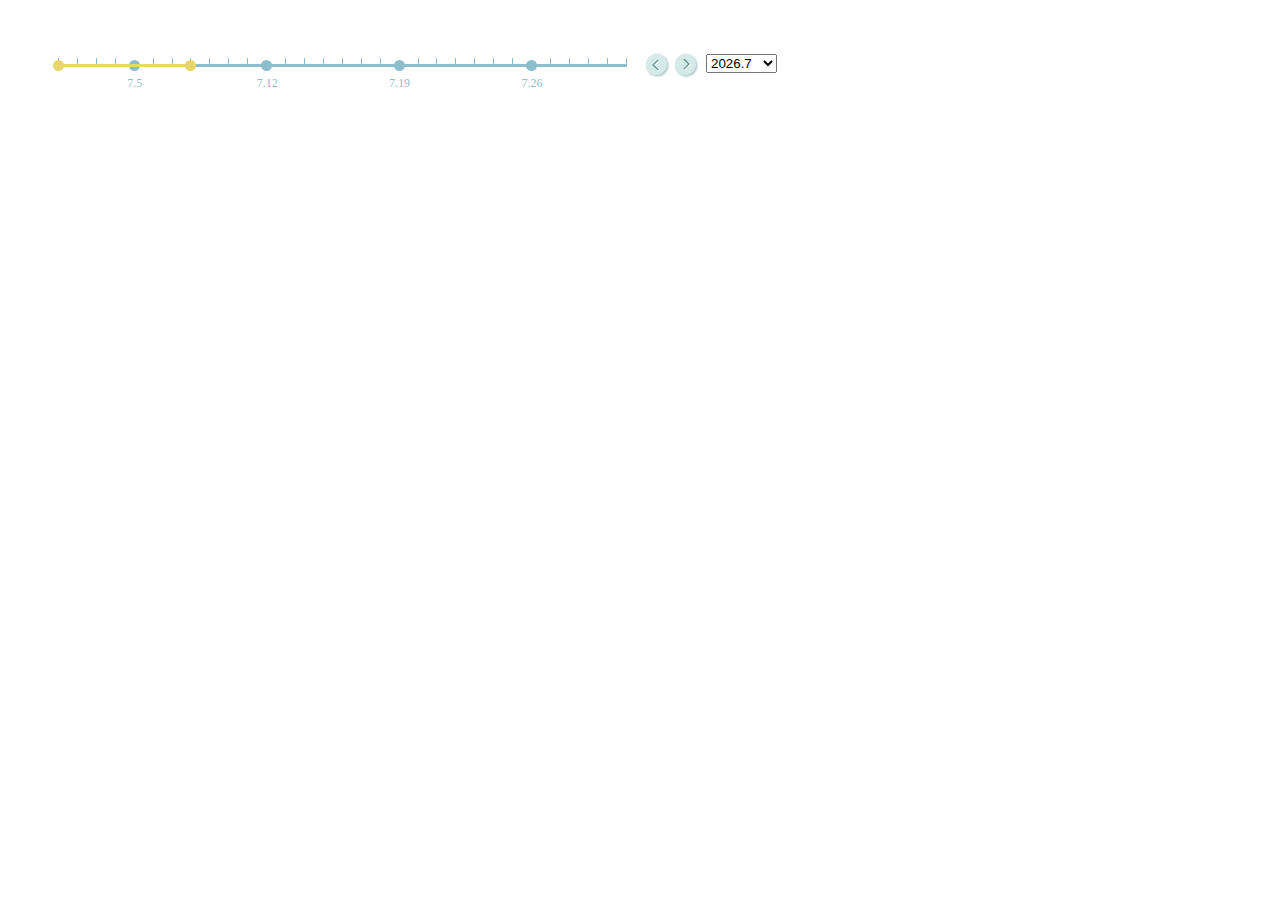
==== index.html @ 30de5118 "update" ====
<!DOCTYPE>
  <html>
  <head>
    <meta charset="utf-8"/>
    <title>Range</title>
    <link rel="stylesheet" href="style/style.css" type="text/css" />
    <style type="text/css">
      #slider{
        /*width:569px;*/
        width:748px;
        margin-top:50px;
        display: inline-block;
        float: left;
        position: relative;
        margin-left:50px;
      }
      .sundayCircleBox{
        display:inline-block;
        position:absolute;
        height:6px;
      }
      .sundayCircle{
        display:inline-block;
        width: 11px;
        height: 11px;
        border-radius: 6px;
        position: absolute;
        left: -6px;
        background-color: #8cbecd;
        top:2px;
      }
      .sundayTag{
        color: white;
        font-size: 12px;
        position: absolute;
        color:#8cbecd;
        bottom: -27px;
      }
      .lastSunday .sundayCircleBox{
        right:0;
      }
      .lastSunday .sundayCircle{
        left:-5px;
        right:-6px;
      }
      .rangeSlider-arrow{
        display: inline-block;
        position: relative;
        margin-left:15px;
        float: left;
        padding-top: 40px;
        width:58px;
        left: 569px;
        top: -10px;
        padding: 0;
      }
      .arrow{
        background: url(image/leftRightButton.png) no-repeat;
        width: 25px;
        height: 25px;
        display: inline-block;
        margin:5px 2px 0 2px;
        top:-15px;
        cursor: pointer;
      }
      .rightArrow{
  
        left:-20px;
        background-position: -25px -24px;
      }
      .leftArrow{
      
        right: -40px;
        background-position: -25px 0px;
      }
      .wrap{
        display: inline-block;
      }
      #selectionWrap{
        position: relative;
        height:66px;
        padding-left:7px;
        left: 568px;
        padding-top: 0;
        top: -4px;
      }
      #selectionWrap select{
        /*position: absolute;*/
        right:-60px;
      }
      .barWrap{
        position:absolute;
        height:9px;
        top:0;
        left:0;
      }
      .bar{
        height:3px;
        position: absolute;
        /*background-color: #e8d66a;*/
        bottom: -6px;
        cursor: pointer;
        z-index: 98;
        padding: 6px 0;
      }
      .bar-inner{
        background-color: #e8d66a;
        height:3px;
      }
      .handle{
        height:11px;
        width:11px;
        /*border-radius: 6px;*/
        position: absolute;
        /*background-color: #e8d66a;*/
        bottom: -4px;
        cursor: pointer;
        z-index: 99;
      }
      .handle-inner{
        height:11px;
        width:11px;
        border-radius: 6px;
        background-color: #e8d66a;
      }
      .handle-label{
        background-color: #8cbecd;
        width:44px;
        height:21px;
        position: absolute;
        top:-40px;
        left: -16px;
        border-radius: 2px;
      }
      .label-triangle{
        border: 7px solid transparent;
        border-bottom: 0px;
        border-top: 6px solid #8cbecd;
        position: absolute;
        bottom: -6px;
        left: 15px;
      }
      .label-value{
        height:9px;
        width:34px;
        padding: 4px 5px;
        color: #fff;
        text-align:center;
        font-size:12px;
      }
      .handle-label{
        display: none;
      }
      .arrowIsHovering{
        width: 17px;
        height: 17px;
        background:url(image/red-pot.png);
        position: absolute;
        left:-3px;
        top:-3px;
      }
      .block{
        float: left;
      }
      #scaleWarp{
        position: absolute;
      }
      #rangeWrap{
        position: absolute;
        display: block;
        width: 100%;
        height:6px;
        top: 6px;
        left:0;
      }
    </style>
  </head>
  <body>
    <div id="slider"></div>
    <script src="js/jquery.min.js"></script>
    <script>
      (function( $ , undefined ){

        var timeline = function(param) {

          var parent = param.parent || $('body'),
              // dateArr = [],
              _dateArr = [],
              barBeginLength = param.barBeginLength || 6,
              leftDateIndex = 0,
              rightDateIndex = barBeginLength,
              selectionChange = param.selectionChange || function(){},
              barChange = param.barChange || function(){},
              selectionStartDate = param.selectionStartDate || new Date(),
              selectionEndDate = param.selectionEndDate || new Date(),
              today = new Date();


          var createButton = function(parent){
            var parent = parent ? parent : $('body');
            parent.append('<div id="rangeSlider-arrow" class="rangeSlider-arrow"></div>');
            var arrowBox = $("#rangeSlider-arrow"),
                leftArrowStr = '<div class="arrow leftArrow"></div>',
                rightArrowStr = '<div class="arrow rightArrow"></div>';
            arrowBox.append(rightArrowStr + leftArrowStr);  
          }

          var createSelection = function(parent,optionData){

            var parent = parent ? parent : $('body');

            parent.append('<div id="selectionWrap" class="wrap"></div>');
            $('#selectionWrap').append('<select id="dateSelection"></select>');

            var dateSelection = $('#dateSelection');

            if( optionData && optionData.length){
              // console.log(optionData);
              var arrLength = optionData.length;
              for(var index = 0 ; index < arrLength ; index++){
                dateSelection.append('<option value="'+ optionData[index].value +'">'+ optionData[index].text + '</option>');
              }
            }
          }
          
          var renderBaseLine = function( parentNode , height , bgColor){

            parentNode.append('<div id="rangeWrap" style=" display:inline-block;width:'+ (parentNode.width() - 179) +'px;"></div>');
            $('#rangeWrap').append('<div class="baseLine" style="height:'+ height +'px; background-color:'+ bgColor +';"></div>');
            return;
          }
         
          var renderRuler = function( start , end , parentNode , model){

            var parentLength = parentNode.width() - 179,
                sundayArr = getSundays(start,end),
                // startDate = start,
                // endDate = end,
                dateArr = [],
                dateNum = '';

            if( !model || model != 'year'){
              dateNum = (end.valueOf() - start.valueOf()) / (24 * 60 * 60 * 1000);
            } else {
              dateNum = 24;
            }

            var eachBlockWidth = ( parentLength - dateNum - 1)/ dateNum,
                enabledBlockStr = '<div class="block" style="width:'+ eachBlockWidth +'px;border-left:1px solid #8cbecd; height:6px; display:inline-block; position:relative;"></div>',
                // disabledBlockStr = '<div class="block" style="width:'+ eachBlockWidth +'px;margin-left:1px;height:6px; display:inline-block; position:relative;"></div>',
                sundayPot = '<div class="block sundayNode" style="width:'+ 
                  eachBlockWidth +'px;height:6px; display:inline-block; position:relative; margin-left:1px;">'+
                  '<div class="sundayCircleBox">'+
                  '<div class="sundayCircle"></div>'+
                  '<div class="sundayTag"></div>'+
                  '</div></div>',
                noSundayLastBlock = '<div class="block lastBlock" style="width:'+ eachBlockWidth +'px;border-left:1px solid #8cbecd;border-right:1px solid #8cbecd; height:6px; display:inline-block; position:relative;"></div>',
                rightSundayLastBlock = '<div class="block sundayNode lastBlock lastSunday" style="width:'+ 
                  eachBlockWidth +'px;height:6px; display:inline-block; position:relative; border-left: 1px solid #8cbecd;">'+
                  '<div class="sundayCircleBox">'+
                  '<div class="sundayCircle"></div>'+
                  '<div class="sundayTag"></div>'+
                  '</div></div>',
                leftSundayLastBlock = '<div class="block sundayNode lastBlock" style="width:'+ 
                  eachBlockWidth +'px;height:6px; display:inline-block; position:relative; margin-left:1px; border-right:1px solid #8cbecd;">'+
                  '<div class="sundayCircleBox">'+
                  '<div class="sundayCircle"></div>'+
                  '<div class="sundayTag"></div>'+
                  '</div></div>',
                rightSundayLastBlockNoLeftBorder = '<div class="block sundayNode lastBlock lastSunday" style="width:'+ 
                  eachBlockWidth +'px;height:6px; display:inline-block; position:relative;">'+
                  '<div class="sundayCircleBox">'+
                  '<div class="sundayCircle"></div>'+
                  '<div class="sundayTag"></div>'+
                  '</div></div>',
                blockStr = '';

            if( $("#scaleWarp").length != 0){
              $("#scaleWarp").empty();
            }

            if( !$("#scaleWarp").length ){
              parentNode.append('<div id="scaleWarp"></div>');
            }

            if( !model || model != 'year'){

                for( var i = start.valueOf(), sunDayIndex = 0, index = 0; i < end.valueOf() - 24 * 60 * 60 * 1000; i += 24 * 60 * 60 * 1000, index++){
        
                  if(  sunDayIndex < sundayArr.length && i == sundayArr[sunDayIndex].valueOf()){
                    blockStr += sundayPot;
                    sunDayIndex++;
                  } else {
                    blockStr += enabledBlockStr;
                  }
                  dateArr.push(
                    {
                      location:{
                        x: eachBlockWidth * index + index + 1
                      },
                      date: i,
                      width: eachBlockWidth
                    }
                  );
                }

                //处理最后一个区间的数据
                dateArr.push(
                  {
                    location:{
                      x: eachBlockWidth * dateArr.length + dateArr.length + 1
                    },
                    date: dateArr[dateArr.length - 1].date + 24 * 60 * 60 * 1000,
                    width: eachBlockWidth
                  }
                );
                dateArr.push(
                  {
                    location:{
                      x: eachBlockWidth * dateArr.length + dateArr.length + 1
                    },
                    date: dateArr[dateArr.length - 1].date + 24 * 60 * 60 * 1000,
                    width: eachBlockWidth
                  }
                );

                // $("#scaleWarp").append("<div class="">")
                $("#scaleWarp").append(blockStr);
                //最后一个日期特别处理
                if(isSunday(end)){
                  $("#scaleWarp").append(rightSundayLastBlock);
                } else if(isSunday(new Date(end.valueOf() - 24 * 60 * 60 * 1000))){
                  $("#scaleWarp").append(leftSundayLastBlock);
                }
                else{
                  $("#scaleWarp").append(noSundayLastBlock);
                }

                //处理每个圆点下面的日期
                var sundayTagArr = $(".sundayTag"),
                    sundayTagNum = sundayTagArr.length;
                    //console.log(sundayTagArr[0].text());
            
                if(sundayTagArr.length !== 0){
                  for(var index = 0 ; index < sundayTagNum ; index++){
                    var tempObj = $(sundayTagArr[index]);
                    tempObj.html(sundayArr[index].getMonth() + 1 + '.' + sundayArr[index].getDate());
                    tempObj.css('left' , -tempObj.width() / 2);
                  }
                }

            } else {

              for( var index = 0 , i = 0; index < 12 ; index++,i += 2){
                if( index != 11){
                  blockStr += sundayPot + enabledBlockStr;
                } else {
                  blockStr += sundayPot + rightSundayLastBlock;
                }

                dateArr.push(
                  {
                    location:{
                      x: eachBlockWidth * i + i + 1
                    },
                    date: (new Date(start.getFullYear(),start.getMonth() + index , 1)).valueOf(),
                    width: eachBlockWidth
                  }
                );
                dateArr.push(
                  {
                    location:{
                      x: eachBlockWidth * (i + 1) + i + 1
                    },
                    date: (new Date(start.getFullYear(),start.getMonth() + index , new Date(start.getFullYear(),start.getMonth() + 1 , 0).getDate() / 2)).valueOf(),
                    width: eachBlockWidth
                  }
                );
              }

              //处理最后一个日期
              dateArr.push(
                {
                  location:{
                    x: eachBlockWidth * 24 + 24
                  },
                  date: (new Date(start.getFullYear(),11 , new Date(start.getFullYear() + 1, 1 ,0).getDate())).valueOf(),
                  width: eachBlockWidth
                }
              );

              $("#scaleWarp").append(blockStr);
              //处理每个圆点下面的日期
              var sundayTagArr = $(".sundayTag"),
                  sundayTagNum = sundayTagArr.length;

              // console.log(sundayTagArr);
              for(var index = 0 , i  = 0 ; index < dateArr.length ; index +=2, i++){
                var tempObj = $(sundayTagArr[i]);
                tempObj.html((new Date(dateArr[index].date)).getMonth() + 1 + '.' + (new Date(dateArr[index].date)).getDate());
                tempObj.css('left' , -tempObj.width() / 2);
              }
              
            }
            return dateArr;
          }

          var renderBar = function(start , end , parent){

              var barWrapStr = '<div class="wrap barWrap"></div>',
                  leftHandleStr = '<div class="handle leftHandle" id="leftHandle">' +
                                      '<div class="handle-label leftHandle-label">' +
                                          '<div class="label-value leftHandle-label-value"></div>' +
                                          '<div class="label-inner leftHandle-label-inner"></div>' +
                                          '<div class="label-triangle leftHandle-label-triangle"></div>' +
                                      '</div>' +
                                      '<div class="handle-inner leftHandle-inner">' +
                                      '</div>' +
                                  '</div>',
                  rightHandleStr = '<div class="handle rightHandle" id="rightHandle">' +
                                      '<div class="handle-label rightHandle-label">' +
                                          '<div class="label-value rightHandle-label-value"></div>' +
                                          '<div class="label-inner rightHandle-label-inner"></div>' +
                                          '<div class="label-triangle rightHandle-label-triangle"></div>' +
                                      '</div>' +
                                      '<div class="handle-inner rightHandle-inner">' +
                                      '</div>' +
                                    '</div>',
                  barStr = '<div class="bar" id="bar"><div class="bar-inner"></div></div>',
                  parent = parent ? parent : $('body'),
                  barWrap = $(barWrapStr);

              if($(".barWrap").length === 0){
                barWrap.append(leftHandleStr + barStr + rightHandleStr);
                parent.append(barWrap);
              }
              var leftHandle = $(".barWrap #leftHandle"),
                  rightHandle = $(".barWrap #rightHandle"),
                  bar = $(".barWrap #bar");

              leftHandle.css('left',start - 6 + 'px');
              rightHandle.css('left',end - 6 + 'px');
              bar.css({ left:start + 'px',width: (end - start) + 'px'});
              barChange(_dateArr[leftDateIndex].date,_dateArr[rightDateIndex].date);
          } 

          var isSunday = function( date ){
            return !(date.getDay());
          }

          var getSundays = function( begin , end ){
            // var firstDay = (new Date( year , month - 1 )).getDay(),
            var beginDay = begin.getDay(),
                beginDate =begin.getDate(),
                beginMilliSecond = begin.valueOf(),
                endMilliSecond = end.valueOf(),
                oneDayMilliSecond = 24 * 60 * 60 * 1000;
                // endDay = begin.getDay(),
                sundayArr = new Array();
                // monthDays = (new Date( year , month - 1 , 0)).getDate();
            for(var i = beginMilliSecond + (( beginDay != 0 ? (6 - beginDay + 1) : 0) * oneDayMilliSecond); i <= endMilliSecond ; i += 7 * oneDayMilliSecond){
              sundayArr.push(new Date(i));
            }
            return sundayArr;
          }

          var getMaxDay = function ( date ){
            var thisDate = date ? date : new Date();
            return new Date( thisDate.getFullYear(),thisDate.getMonth(),0 );
          }


          var bindEvent = function(dateArr){

           var  isMouseDown = false,
                mainHandle = null,
                handleId = null,
                mouseLastLocation = 0,
                bardiff = 0,
                // _dateArr = dateArr,
                dateArrLength = _dateArr.length,
                // anotherHandle = handleId == 'rightHandle' ? $('#leftHandle') : $('#rightHandle'),
                bar = $("#bar"),
                leftHandle = $("#leftHandle"),
                rightHandle = $("#rightHandle"),
                // leftDateIndex = 0,
                // rightDateIndex = barBeginLength,
                leftRightDistance = 0,
                rightLabelValue =$(".rightHandle-label-value"),
                leftLabelValue =$(".leftHandle-label-value"),
                rightLabel = $(".rightHandle-label"),
                leftLabel = $(".leftHandle-label"),
                leftTimeOut = '',
                rightTimeOut = '';

            $('html').bind({
              mousemove: function(event){

                if(isMouseDown){
                  
                  if( handleId == 'leftHandle'){
                    if( Math.abs(event.clientX - (parent.offset().left + _dateArr[leftDateIndex].location.x)) < _dateArr[leftDateIndex].width / 2){
                      return;
                    }
                    if( event.clientX < parent.offset().left + _dateArr[leftDateIndex].location.x && _dateArr[leftDateIndex].location.x > 0){
                      if(_dateArr[leftDateIndex].date - selectionStartDate < 24 * 3600000 || leftDateIndex == 0){
                        return;
                      }
                      leftDateIndex--;
                      renderBar( _dateArr[leftDateIndex].location.x , _dateArr[rightDateIndex].location.x );
                      

                    } else if(_dateArr[leftDateIndex + 1].location.x < _dateArr[rightDateIndex].location.x){
                      leftDateIndex++;
                      renderBar( _dateArr[leftDateIndex].location.x , _dateArr[rightDateIndex].location.x );
                      
                    }

                    leftLabelValue.html(dateFormat(new Date(_dateArr[leftDateIndex].date)));
                    leftLabel.fadeIn('fast');
                    clearTimeout(leftTimeOut);
                    leftTimeOut = setTimeout(function(){

                      leftLabel.fadeOut('normal');
                    },1000);
                    //注释了流畅滑动
                    // bar.css({
                    //   left: event.clientX + 'px',
                    //   width: bar.width() + bar.offset().left - event.clientX - 8 + "px"
                    // });
                    // leftHandle.css('left',event.clientX - 6 + 'px');

                  } else if( handleId == 'rightHandle'){

                    if( Math.abs(event.clientX - (parent.offset().left + _dateArr[rightDateIndex].location.x)) < _dateArr[rightDateIndex].width / 2){
                      return;
                    }
                    if( event.clientX < (parent.offset().left + _dateArr[rightDateIndex].location.x) && _dateArr[rightDateIndex - 1].location.x > _dateArr[leftDateIndex].location.x){
                      rightDateIndex--;
                      renderBar( _dateArr[leftDateIndex].location.x , _dateArr[rightDateIndex].location.x );
                      
                    } else if( _dateArr[rightDateIndex].location.x < _dateArr[dateArrLength - 1].location.x && event.clientX > (parent.offset().left + _dateArr[rightDateIndex].location.x)){
                      if(selectionEndDate.valueOf() - _dateArr[rightDateIndex].date < 24 * 3600000){
                        return;
                      }
                      rightDateIndex++;
                      renderBar( _dateArr[leftDateIndex].location.x , _dateArr[rightDateIndex].location.x );
                      
                    }

                    rightLabelValue.html(dateFormat(new Date(_dateArr[rightDateIndex].date)));
                    rightLabel.fadeIn('fast');
                    clearTimeout(rightTimeOut);
                    rightTimeOut = setTimeout(function(){

                      rightLabel.fadeOut('normal');
                    },1000);
                    //注释了流畅滑动
                    // bar.css('width',bar.width() + event.clientX - rightHandle.offset().left + "px");
                    // rightHandle.css('left',event.clientX - 8 + 'px');

                  } else if( handleId == 'bar'){

                    if( Math.abs(event.clientX - (parent.offset().left + bar.offset().left + bardiff) + 6) < (_dateArr[leftDateIndex].width / 2) ){
                      return;
                    }
                    if(event.clientX < (parent.offset().left + bar.offset().left + bardiff) &&  _dateArr[leftDateIndex].location.x > 0){

                      if(leftDateIndex - 1  != -1){
                        rightDateIndex--;
                        leftDateIndex--;
                        renderBar( _dateArr[leftDateIndex].location.x , _dateArr[rightDateIndex].location.x );
                        
                      }

                    } else if(_dateArr[rightDateIndex].location.x < _dateArr[dateArrLength - 1].location.x){
                      if(selectionEndDate.valueOf() - _dateArr[rightDateIndex].date < 24 * 3600000){
                        return;
                      }
                      rightDateIndex++;
                      leftDateIndex++;
                      renderBar( _dateArr[leftDateIndex].location.x , _dateArr[rightDateIndex].location.x );
                      
                    }

                    leftLabelValue.html(dateFormat(new Date(_dateArr[leftDateIndex].date)));
                    rightLabelValue.html(dateFormat(new Date(_dateArr[rightDateIndex].date)));
                    rightLabel.fadeIn('fast');
                    leftLabel.fadeIn('fast');
                    clearTimeout(leftTimeOut);
                    clearTimeout(rightTimeOut);
                    rightTimeOut = setTimeout(function(){
                      rightLabel.fadeOut('normal');
                    },1000);
                    leftTimeOut = setTimeout(function(){
                      leftLabel.fadeOut('normal');
                    },1000);

                    // isDragingBar = true;
                    // bar.css('left' , event.clientX - bardiff + 6);
                    // var tempBarLeft = bar.offset().left;
                    // leftHandle.css('left' , event.clientX - bardiff + "px");
                    // rightHandle.css('left' , event.clientX - bardiff + bar.width() + "px");
                    // nowTime = (new Date()).valueOf();

                    mouseLastLocation = event.clientX;
                    
                  }
                  
                }

              },
              mouseup: function(event){
                if(isMouseDown){
                  isMouseDown = false;
                }
                $('.arrowIsHovering').removeClass('arrowIsHovering');
              }
            });
            
            var handlerObj = {
              mousedown: function(event) {
                event.stopPropagation();
                event.preventDefault();
                isMouseDown = true;
                // if( !mainHandle ){
                //   mainHandle = $(event.target);
                //   handleId = mainHandle.attr('id');
                // }
                handleId = $(event.target).attr('id');
                if($(event.target).hasClass('bar-inner')){
                  handleId = 'bar';
                } else if($(event.target).hasClass('leftHandle-inner')){
                  $(event.target).addClass("arrowIsHovering");
                  handleId = 'leftHandle';
                } else if($(event.target).hasClass('rightHandle-inner')){
                  $(event.target).addClass("arrowIsHovering");
                  handleId = 'rightHandle';
                }

                mouseLastLocation = event.clientX;
                bardiff = mouseLastLocation - (parent.offset().left + bar.offset().left);
                
              },
              mouseup: function(event) {
                isMouseDown = false;
        
              }

            }

            // $("#rightHandle , #leftHandle ,#bar ,.bar-inner,.rightHandle-inner").bind(handlerObj);
            $("#bar ,.bar-inner,.rightHandle-inner,.leftHandle-inner").bind(handlerObj);

            var selectionHandler = function(event){ 

              var selectValue = event.target.value,
                  year = 0,
                  month = 0,
                  isYearModel = false;

              if( selectValue.length > 4 ){
                year = parseInt(selectValue.split('.')[0]);
                month = parseInt(selectValue.split('.')[1]);
              } else {
                year = parseInt(selectValue);
                isYearModel = true;
              }

              if(isYearModel){
                _dateArr = renderRuler( new Date(year,0,1) , getMaxDay(new Date(year,11,1)) , parent ,'year');
              } else {
                _dateArr = renderRuler( new Date(year,month - 1,1) , getMaxDay(new Date(year,month,1)) , parent );
              }
              
              dateArrLength = _dateArr.length;
              leftDateIndex = 0;
              rightDateIndex = barBeginLength;
              renderBar(0 , _dateArr[barBeginLength].location.x, parent);
              
            }

            $('#dateSelection').bind('change',selectionHandler);

            var bindButtonEvent = function(event){
              event.stopPropagation();
              event.preventDefault();
              leftRightDistance = rightDateIndex - leftDateIndex;
              if($(this).attr('class').indexOf('rightArrow') !== -1){
                
                //处理左边界左移
                if( leftDateIndex < leftRightDistance && $('#dateSelection').val().indexOf('.') === -1){

                  leftDateIndex = 0;
                  rightDateIndex = leftRightDistance;
                  renderBar( _dateArr[leftDateIndex].location.x , _dateArr[rightDateIndex].location.x );

                } else if( leftDateIndex < leftRightDistance){

                  if(_dateArr[leftDateIndex].date - 24 * 3600000 * leftRightDistance < selectionStartDate.valueOf() ){
                    _dateArr = renderRuler( new Date(selectionStartDate.valueOf()), new Date(_dateArr[dateArrLength - 1].date - 24 * 3600000 * ((_dateArr[leftDateIndex].date - selectionStartDate.valueOf())/(24 * 3600000) - leftDateIndex)) , parent);
                  } else{
                    _dateArr = renderRuler( new Date(_dateArr[leftDateIndex].date - 24 * 3600000 * leftRightDistance), new Date(_dateArr[dateArrLength - 1].date - 24 * 3600000 * (leftRightDistance - leftDateIndex)) , parent);
                  }
                  dateArrLength = _dateArr.length;
                  leftDateIndex = 0;
                  rightDateIndex = leftRightDistance;
                  renderBar( _dateArr[leftDateIndex].location.x , _dateArr[rightDateIndex].location.x );

                  //处理selection
                  var tempValue  = $("#dateSelection").val().split(".");
                  if(tempValue[1] > 1 && ((new Date(_dateArr[dateArrLength - 1].date)).getMonth() + 1) < tempValue[1] && $("#dateSelection")[0].selectedIndex + 1 < $("#dateSelection option").length){
                    $("#dateSelection")[0].selectedIndex++;
                  } else if(tempValue[1] == 1 && (new Date(_dateArr[dateArrLength - 1].date)).getFullYear() < tempValue[0] && $("#dateSelection")[0].selectedIndex + 2 < $("#dateSelection option").length){
                    $("#dateSelection")[0].selectedIndex += 2;
                  }
                      
                } else {

                  rightDateIndex = leftDateIndex;
                  leftDateIndex -= leftRightDistance;
                  renderBar( _dateArr[leftDateIndex].location.x , _dateArr[rightDateIndex].location.x );

                }

              } else {

                //处理右边界右移移动
                if(rightDateIndex + leftRightDistance > dateArrLength - 1 && $('#dateSelection').val().indexOf('.') === -1){

                  rightDateIndex = dateArrLength - 1;
                  leftDateIndex = rightDateIndex - leftRightDistance;
                  renderBar( _dateArr[leftDateIndex].location.x , _dateArr[rightDateIndex].location.x );

                } else if( rightDateIndex + leftRightDistance > dateArrLength - 1){
                  if(selectionEndDate.valueOf() < _dateArr[rightDateIndex ].date + 24 * 3600000 * leftRightDistance && selectionEndDate.valueOf() - _dateArr[rightDateIndex].date > 24 *3600000)
                  {
                    _dateArr = renderRuler( new Date(_dateArr[0].date + selectionEndDate.valueOf() - _dateArr[dateArrLength - 1].date), new Date(_dateArr[dateArrLength - 1].date + 24 * 3600000 * (selectionEndDate.valueOf() - _dateArr[dateArrLength - 1].date)/(24 * 3600000)) , parent );
                  } else if(selectionEndDate.valueOf() - _dateArr[rightDateIndex].date > 24 *3600000){
                    _dateArr = renderRuler( new Date(_dateArr[leftRightDistance].date), new Date(_dateArr[dateArrLength - 1].date + 24 * 3600 * 1000 * leftRightDistance) , parent );
                  } else {
                    return;
                  }
                  dateArrLength = _dateArr.length;
                  rightDateIndex = dateArrLength - 1;
                  leftDateIndex = rightDateIndex - leftRightDistance;
                  renderBar( _dateArr[leftDateIndex].location.x , _dateArr[rightDateIndex].location.x );

                  //处理selection
                  var tempValue  = $("#dateSelection").val().split(".");
                  if(tempValue[1] < 12 && (new Date(_dateArr[0].date)).getMonth() + 1 > tempValue[1] && $("#dateSelection")[0].selectedIndex > 0){
                    $("#dateSelection")[0].selectedIndex-- ;
                  } else if(tempValue[1] == 12 && (new Date(_dateArr[0].date)).getFullYear() > tempValue[0] && $("#dateSelection")[0].selectedIndex > 1){
                    $("#dateSelection")[0].selectedIndex -= 2;
                  }

                } else if(selectionEndDate.valueOf() - _dateArr[rightDateIndex].date < (24 * 3600000 * leftRightDistance)){

                  rightDateIndex += parseInt((selectionEndDate.valueOf() - _dateArr[rightDateIndex].date) / (24 * 3600000));
                  leftDateIndex = rightDateIndex - leftRightDistance;
                  renderBar( _dateArr[leftDateIndex].location.x , _dateArr[rightDateIndex].location.x );
                }else{

                  leftDateIndex = rightDateIndex;
                  rightDateIndex += leftRightDistance;
                  renderBar( _dateArr[leftDateIndex].location.x , _dateArr[rightDateIndex].location.x );
                }

              }

              leftLabelValue.html(dateFormat(new Date(_dateArr[leftDateIndex].date)));
              rightLabelValue.html(dateFormat(new Date(_dateArr[rightDateIndex].date)));
              rightLabel.fadeIn('fast');
              leftLabel.fadeIn('fast');
              clearTimeout(leftTimeOut);
              clearTimeout(rightTimeOut);
              rightTimeOut = setTimeout(function(){
                rightLabel.fadeOut('normal');
              },1000);
              leftTimeOut = setTimeout(function(){
                leftLabel.fadeOut('normal');
              },1000);

            }

            $('.rightArrow ,.leftArrow').bind('click' , bindButtonEvent);
          }

          var dateFormat = function(date){
            if(date.getMonth() + 1 < 10 ){
              return '0' + (date.getMonth() + 1) + "." + date.getDate(); 
            }
            return (date.getMonth() + 1) + "." + date.getDate();
          }

          var createSelectionData = function(start,end){
            var startYear = start.getFullYear(),
                startMonth = start.getMonth(),
                endYear = end.getFullYear(),
                endMonth = end.getMonth(),
                dateList = [];

            for(var month = endMonth,year = endYear; year > startYear || (year == startYear && month >= startMonth);month--){
              if(month == 0){
                dateList.push({
                  value: year + '.' + (month + 1),
                  text: year + '.' + (month + 1)
                });
                dateList.push({
                  value: year,
                  text: year
                });
                year--;
                month = 11;
              }
              if(year >= startYear){
                dateList.push({
                  value: year + '.' + (month + 1),
                  text: year + '.' + (month + 1)
                });
              }
            }

            return dateList;
          }
          // renderScale( new Date(2014,5,6) , new Date(2014,6,7) , $("#slider") );

          // dateArr = renderRuler( new Date((new Date()).getFullYear(),0,1) , new Date((new Date()).getFullYear(),11,1) , parent,'year' );
          _dateArr = renderRuler(new Date(today.getFullYear(),today.getMonth(),1),new Date(today.getFullYear(),today.getMonth() + 1,0) , parent);
          renderBaseLine( parent , 3 , '#8cbecd' );
          createButton( parent );
          createSelection( parent ,createSelectionData(selectionStartDate,selectionEndDate));
          renderBar(1 , _dateArr[barBeginLength + 1].location.x - 1, parent);
          bindEvent();
        };

        new timeline({
          parent: $('#slider'),
          selectionStartDate: new Date(2013,0,1),
          selectionEndDate: new Date(),
          barBeginLength: 6,
          selectionChange: function(selectedIndex,selectionDate){
            console.log('selectionChange!!');
          },
          barChange: function(beginDate,endDate){
            console.log('beginDate:' + new Date(beginDate) + " ,endDate:" + new Date(endDate));
          }
        });
      }(jQuery))
    </script>
  </body>
</html>
---- style/style.css ----
#slider{
  /*width:569px;*/
  width:748px;
  margin-top:50px;
  display: inline-block;
  float: left;
  position: relative;
  margin-left:50px;
}
.sundayCircleBox{
  display:inline-block;
  position:absolute;
  height:6px;
}
.sundayCircle{
  display:inline-block;
  width: 11px;
  height: 11px;
  border-radius: 6px;
  position: absolute;
  left: -6px;
  background-color: #8cbecd;
  top:2px;
}
.sundayTag{
  color: white;
  font-size: 12px;
  position: absolute;
  color:#8cbecd;
  bottom: -27px;
}
.lastSunday .sundayCircleBox{
  right:0;
}
.lastSunday .sundayCircle{
  left:-5px;
  right:-6px;
}
.rangeSlider-arrow{
  display: inline-block;
  position: relative;
  margin-left:15px;
  float: left;
  padding-top: 40px;
  width:58px;
  left: 569px;
  top: -10px;
  padding: 0;
}
.arrow{
  background: url(image/leftRightButton.png) no-repeat;
  width: 25px;
  height: 25px;
  display: inline-block;
  margin:5px 2px 0 2px;
  top:-15px;
  cursor: pointer;
}
.rightArrow{

  left:-20px;
  background-position: -25px -24px;
}
.leftArrow{

  right: -40px;
  background-position: -25px 0px;
}
.wrap{
  display: inline-block;
}
#selectionWrap{
  position: relative;
  height:66px;
  padding-left:7px;
  left: 568px;
  padding-top: 0;
  top: -4px;
}
#selectionWrap select{
  /*position: absolute;*/
  right:-60px;
}
.barWrap{
  position:absolute;
  height:9px;
  top:0;
  left:0;
}
.bar{
  height:3px;
  position: absolute;
  /*background-color: #e8d66a;*/
  bottom: -6px;
  cursor: pointer;
  z-index: 98;
  padding: 6px 0;
}
.bar-inner{
  background-color: #e8d66a;
  height:3px;
}
.handle{
  height:11px;
  width:11px;
  /*border-radius: 6px;*/
  position: absolute;
  /*background-color: #e8d66a;*/
  bottom: -4px;
  cursor: pointer;
  z-index: 99;
}
.handle-inner{
  height:11px;
  width:11px;
  border-radius: 6px;
  background-color: #e8d66a;
}
.handle-label{
  background-color: #8cbecd;
  width:44px;
  height:21px;
  position: absolute;
  top:-40px;
  left: -16px;
  border-radius: 2px;
}
.label-triangle{
  border: 7px solid transparent;
  border-bottom: 0px;
  border-top: 6px solid #8cbecd;
  position: absolute;
  bottom: -6px;
  left: 15px;
}
.label-value{
  height:9px;
  width:34px;
  padding: 4px 5px;
  color: #fff;
  text-align:center;
  font-size:12px;
}
.handle-label{
  display: none;
}
.arrowIsHovering{
  width: 17px;
  height: 17px;
  background:url(image/red-pot.png);
  position: absolute;
  left:-3px;
  top:-3px;
}
.block{
  float: left;
}
#scaleWarp{
  position: absolute;
}
#rangeWrap{
  position: absolute;
  display: block;
  width: 100%;
  height:6px;
  top: 6px;
  left:0;
}
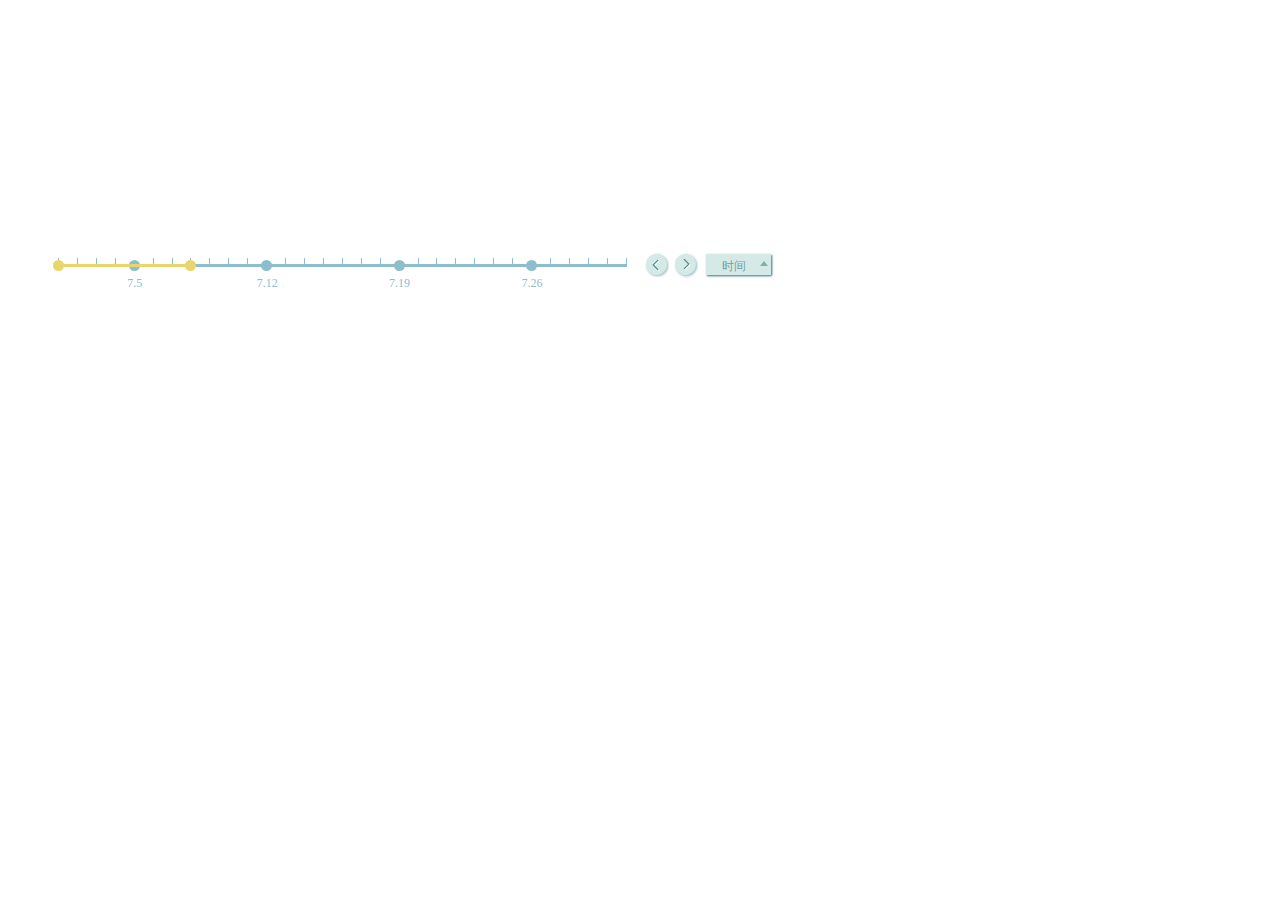
==== commit 46985d2a: "update" ====
--- a/index.html
+++ b/index.html
@@ -3,838 +3,17 @@
   <head>
     <meta charset="utf-8"/>
     <title>Range</title>
-    <link rel="stylesheet" href="style/style.css" type="text/css" />
-    <style type="text/css">
-      #slider{
-        /*width:569px;*/
-        width:748px;
-        margin-top:50px;
-        display: inline-block;
-        float: left;
-        position: relative;
-        margin-left:50px;
-      }
-      .sundayCircleBox{
-        display:inline-block;
-        position:absolute;
-        height:6px;
-      }
-      .sundayCircle{
-        display:inline-block;
-        width: 11px;
-        height: 11px;
-        border-radius: 6px;
-        position: absolute;
-        left: -6px;
-        background-color: #8cbecd;
-        top:2px;
-      }
-      .sundayTag{
-        color: white;
-        font-size: 12px;
-        position: absolute;
-        color:#8cbecd;
-        bottom: -27px;
-      }
-      .lastSunday .sundayCircleBox{
-        right:0;
-      }
-      .lastSunday .sundayCircle{
-        left:-5px;
-        right:-6px;
-      }
-      .rangeSlider-arrow{
-        display: inline-block;
-        position: relative;
-        margin-left:15px;
-        float: left;
-        padding-top: 40px;
-        width:58px;
-        left: 569px;
-        top: -10px;
-        padding: 0;
-      }
-      .arrow{
-        background: url(image/leftRightButton.png) no-repeat;
-        width: 25px;
-        height: 25px;
-        display: inline-block;
-        margin:5px 2px 0 2px;
-        top:-15px;
-        cursor: pointer;
-      }
-      .rightArrow{
-  
-        left:-20px;
-        background-position: -25px -24px;
-      }
-      .leftArrow{
-      
-        right: -40px;
-        background-position: -25px 0px;
-      }
-      .wrap{
-        display: inline-block;
-      }
-      #selectionWrap{
-        position: relative;
-        height:66px;
-        padding-left:7px;
-        left: 568px;
-        padding-top: 0;
-        top: -4px;
-      }
-      #selectionWrap select{
-        /*position: absolute;*/
-        right:-60px;
-      }
-      .barWrap{
-        position:absolute;
-        height:9px;
-        top:0;
-        left:0;
-      }
-      .bar{
-        height:3px;
-        position: absolute;
-        /*background-color: #e8d66a;*/
-        bottom: -6px;
-        cursor: pointer;
-        z-index: 98;
-        padding: 6px 0;
-      }
-      .bar-inner{
-        background-color: #e8d66a;
-        height:3px;
-      }
-      .handle{
-        height:11px;
-        width:11px;
-        /*border-radius: 6px;*/
-        position: absolute;
-        /*background-color: #e8d66a;*/
-        bottom: -4px;
-        cursor: pointer;
-        z-index: 99;
-      }
-      .handle-inner{
-        height:11px;
-        width:11px;
-        border-radius: 6px;
-        background-color: #e8d66a;
-      }
-      .handle-label{
-        background-color: #8cbecd;
-        width:44px;
-        height:21px;
-        position: absolute;
-        top:-40px;
-        left: -16px;
-        border-radius: 2px;
-      }
-      .label-triangle{
-        border: 7px solid transparent;
-        border-bottom: 0px;
-        border-top: 6px solid #8cbecd;
-        position: absolute;
-        bottom: -6px;
-        left: 15px;
-      }
-      .label-value{
-        height:9px;
-        width:34px;
-        padding: 4px 5px;
-        color: #fff;
-        text-align:center;
-        font-size:12px;
-      }
-      .handle-label{
-        display: none;
-      }
-      .arrowIsHovering{
-        width: 17px;
-        height: 17px;
-        background:url(image/red-pot.png);
-        position: absolute;
-        left:-3px;
-        top:-3px;
-      }
-      .block{
-        float: left;
-      }
-      #scaleWarp{
-        position: absolute;
-      }
-      #rangeWrap{
-        position: absolute;
-        display: block;
-        width: 100%;
-        height:6px;
-        top: 6px;
-        left:0;
-      }
-    </style>
+    <link rel="stylesheet" href="style/style.css" type="text/css" />  
+<!--     <link rel="stylesheet" href="style/selection.css" type="text/css" />  --> 
   </head>
   <body>
     <div id="slider"></div>
     <script src="js/jquery.min.js"></script>
+    <script src="js/dragbar.js"></script>
     <script>
       (function( $ , undefined ){
 
-        var timeline = function(param) {
-
-          var parent = param.parent || $('body'),
-              // dateArr = [],
-              _dateArr = [],
-              barBeginLength = param.barBeginLength || 6,
-              leftDateIndex = 0,
-              rightDateIndex = barBeginLength,
-              selectionChange = param.selectionChange || function(){},
-              barChange = param.barChange || function(){},
-              selectionStartDate = param.selectionStartDate || new Date(),
-              selectionEndDate = param.selectionEndDate || new Date(),
-              today = new Date();
-
-
-          var createButton = function(parent){
-            var parent = parent ? parent : $('body');
-            parent.append('<div id="rangeSlider-arrow" class="rangeSlider-arrow"></div>');
-            var arrowBox = $("#rangeSlider-arrow"),
-                leftArrowStr = '<div class="arrow leftArrow"></div>',
-                rightArrowStr = '<div class="arrow rightArrow"></div>';
-            arrowBox.append(rightArrowStr + leftArrowStr);  
-          }
-
-          var createSelection = function(parent,optionData){
-
-            var parent = parent ? parent : $('body');
-
-            parent.append('<div id="selectionWrap" class="wrap"></div>');
-            $('#selectionWrap').append('<select id="dateSelection"></select>');
-
-            var dateSelection = $('#dateSelection');
-
-            if( optionData && optionData.length){
-              // console.log(optionData);
-              var arrLength = optionData.length;
-              for(var index = 0 ; index < arrLength ; index++){
-                dateSelection.append('<option value="'+ optionData[index].value +'">'+ optionData[index].text + '</option>');
-              }
-            }
-          }
-          
-          var renderBaseLine = function( parentNode , height , bgColor){
-
-            parentNode.append('<div id="rangeWrap" style=" display:inline-block;width:'+ (parentNode.width() - 179) +'px;"></div>');
-            $('#rangeWrap').append('<div class="baseLine" style="height:'+ height +'px; background-color:'+ bgColor +';"></div>');
-            return;
-          }
-         
-          var renderRuler = function( start , end , parentNode , model){
-
-            var parentLength = parentNode.width() - 179,
-                sundayArr = getSundays(start,end),
-                // startDate = start,
-                // endDate = end,
-                dateArr = [],
-                dateNum = '';
-
-            if( !model || model != 'year'){
-              dateNum = (end.valueOf() - start.valueOf()) / (24 * 60 * 60 * 1000);
-            } else {
-              dateNum = 24;
-            }
-
-            var eachBlockWidth = ( parentLength - dateNum - 1)/ dateNum,
-                enabledBlockStr = '<div class="block" style="width:'+ eachBlockWidth +'px;border-left:1px solid #8cbecd; height:6px; display:inline-block; position:relative;"></div>',
-                // disabledBlockStr = '<div class="block" style="width:'+ eachBlockWidth +'px;margin-left:1px;height:6px; display:inline-block; position:relative;"></div>',
-                sundayPot = '<div class="block sundayNode" style="width:'+ 
-                  eachBlockWidth +'px;height:6px; display:inline-block; position:relative; margin-left:1px;">'+
-                  '<div class="sundayCircleBox">'+
-                  '<div class="sundayCircle"></div>'+
-                  '<div class="sundayTag"></div>'+
-                  '</div></div>',
-                noSundayLastBlock = '<div class="block lastBlock" style="width:'+ eachBlockWidth +'px;border-left:1px solid #8cbecd;border-right:1px solid #8cbecd; height:6px; display:inline-block; position:relative;"></div>',
-                rightSundayLastBlock = '<div class="block sundayNode lastBlock lastSunday" style="width:'+ 
-                  eachBlockWidth +'px;height:6px; display:inline-block; position:relative; border-left: 1px solid #8cbecd;">'+
-                  '<div class="sundayCircleBox">'+
-                  '<div class="sundayCircle"></div>'+
-                  '<div class="sundayTag"></div>'+
-                  '</div></div>',
-                leftSundayLastBlock = '<div class="block sundayNode lastBlock" style="width:'+ 
-                  eachBlockWidth +'px;height:6px; display:inline-block; position:relative; margin-left:1px; border-right:1px solid #8cbecd;">'+
-                  '<div class="sundayCircleBox">'+
-                  '<div class="sundayCircle"></div>'+
-                  '<div class="sundayTag"></div>'+
-                  '</div></div>',
-                rightSundayLastBlockNoLeftBorder = '<div class="block sundayNode lastBlock lastSunday" style="width:'+ 
-                  eachBlockWidth +'px;height:6px; display:inline-block; position:relative;">'+
-                  '<div class="sundayCircleBox">'+
-                  '<div class="sundayCircle"></div>'+
-                  '<div class="sundayTag"></div>'+
-                  '</div></div>',
-                blockStr = '';
-
-            if( $("#scaleWarp").length != 0){
-              $("#scaleWarp").empty();
-            }
-
-            if( !$("#scaleWarp").length ){
-              parentNode.append('<div id="scaleWarp"></div>');
-            }
-
-            if( !model || model != 'year'){
-
-                for( var i = start.valueOf(), sunDayIndex = 0, index = 0; i < end.valueOf() - 24 * 60 * 60 * 1000; i += 24 * 60 * 60 * 1000, index++){
-        
-                  if(  sunDayIndex < sundayArr.length && i == sundayArr[sunDayIndex].valueOf()){
-                    blockStr += sundayPot;
-                    sunDayIndex++;
-                  } else {
-                    blockStr += enabledBlockStr;
-                  }
-                  dateArr.push(
-                    {
-                      location:{
-                        x: eachBlockWidth * index + index + 1
-                      },
-                      date: i,
-                      width: eachBlockWidth
-                    }
-                  );
-                }
-
-                //处理最后一个区间的数据
-                dateArr.push(
-                  {
-                    location:{
-                      x: eachBlockWidth * dateArr.length + dateArr.length + 1
-                    },
-                    date: dateArr[dateArr.length - 1].date + 24 * 60 * 60 * 1000,
-                    width: eachBlockWidth
-                  }
-                );
-                dateArr.push(
-                  {
-                    location:{
-                      x: eachBlockWidth * dateArr.length + dateArr.length + 1
-                    },
-                    date: dateArr[dateArr.length - 1].date + 24 * 60 * 60 * 1000,
-                    width: eachBlockWidth
-                  }
-                );
-
-                // $("#scaleWarp").append("<div class="">")
-                $("#scaleWarp").append(blockStr);
-                //最后一个日期特别处理
-                if(isSunday(end)){
-                  $("#scaleWarp").append(rightSundayLastBlock);
-                } else if(isSunday(new Date(end.valueOf() - 24 * 60 * 60 * 1000))){
-                  $("#scaleWarp").append(leftSundayLastBlock);
-                }
-                else{
-                  $("#scaleWarp").append(noSundayLastBlock);
-                }
-
-                //处理每个圆点下面的日期
-                var sundayTagArr = $(".sundayTag"),
-                    sundayTagNum = sundayTagArr.length;
-                    //console.log(sundayTagArr[0].text());
-            
-                if(sundayTagArr.length !== 0){
-                  for(var index = 0 ; index < sundayTagNum ; index++){
-                    var tempObj = $(sundayTagArr[index]);
-                    tempObj.html(sundayArr[index].getMonth() + 1 + '.' + sundayArr[index].getDate());
-                    tempObj.css('left' , -tempObj.width() / 2);
-                  }
-                }
-
-            } else {
-
-              for( var index = 0 , i = 0; index < 12 ; index++,i += 2){
-                if( index != 11){
-                  blockStr += sundayPot + enabledBlockStr;
-                } else {
-                  blockStr += sundayPot + rightSundayLastBlock;
-                }
-
-                dateArr.push(
-                  {
-                    location:{
-                      x: eachBlockWidth * i + i + 1
-                    },
-                    date: (new Date(start.getFullYear(),start.getMonth() + index , 1)).valueOf(),
-                    width: eachBlockWidth
-                  }
-                );
-                dateArr.push(
-                  {
-                    location:{
-                      x: eachBlockWidth * (i + 1) + i + 1
-                    },
-                    date: (new Date(start.getFullYear(),start.getMonth() + index , new Date(start.getFullYear(),start.getMonth() + 1 , 0).getDate() / 2)).valueOf(),
-                    width: eachBlockWidth
-                  }
-                );
-              }
-
-              //处理最后一个日期
-              dateArr.push(
-                {
-                  location:{
-                    x: eachBlockWidth * 24 + 24
-                  },
-                  date: (new Date(start.getFullYear(),11 , new Date(start.getFullYear() + 1, 1 ,0).getDate())).valueOf(),
-                  width: eachBlockWidth
-                }
-              );
-
-              $("#scaleWarp").append(blockStr);
-              //处理每个圆点下面的日期
-              var sundayTagArr = $(".sundayTag"),
-                  sundayTagNum = sundayTagArr.length;
-
-              // console.log(sundayTagArr);
-              for(var index = 0 , i  = 0 ; index < dateArr.length ; index +=2, i++){
-                var tempObj = $(sundayTagArr[i]);
-                tempObj.html((new Date(dateArr[index].date)).getMonth() + 1 + '.' + (new Date(dateArr[index].date)).getDate());
-                tempObj.css('left' , -tempObj.width() / 2);
-              }
-              
-            }
-            return dateArr;
-          }
-
-          var renderBar = function(start , end , parent){
-
-              var barWrapStr = '<div class="wrap barWrap"></div>',
-                  leftHandleStr = '<div class="handle leftHandle" id="leftHandle">' +
-                                      '<div class="handle-label leftHandle-label">' +
-                                          '<div class="label-value leftHandle-label-value"></div>' +
-                                          '<div class="label-inner leftHandle-label-inner"></div>' +
-                                          '<div class="label-triangle leftHandle-label-triangle"></div>' +
-                                      '</div>' +
-                                      '<div class="handle-inner leftHandle-inner">' +
-                                      '</div>' +
-                                  '</div>',
-                  rightHandleStr = '<div class="handle rightHandle" id="rightHandle">' +
-                                      '<div class="handle-label rightHandle-label">' +
-                                          '<div class="label-value rightHandle-label-value"></div>' +
-                                          '<div class="label-inner rightHandle-label-inner"></div>' +
-                                          '<div class="label-triangle rightHandle-label-triangle"></div>' +
-                                      '</div>' +
-                                      '<div class="handle-inner rightHandle-inner">' +
-                                      '</div>' +
-                                    '</div>',
-                  barStr = '<div class="bar" id="bar"><div class="bar-inner"></div></div>',
-                  parent = parent ? parent : $('body'),
-                  barWrap = $(barWrapStr);
-
-              if($(".barWrap").length === 0){
-                barWrap.append(leftHandleStr + barStr + rightHandleStr);
-                parent.append(barWrap);
-              }
-              var leftHandle = $(".barWrap #leftHandle"),
-                  rightHandle = $(".barWrap #rightHandle"),
-                  bar = $(".barWrap #bar");
-
-              leftHandle.css('left',start - 6 + 'px');
-              rightHandle.css('left',end - 6 + 'px');
-              bar.css({ left:start + 'px',width: (end - start) + 'px'});
-              barChange(_dateArr[leftDateIndex].date,_dateArr[rightDateIndex].date);
-          } 
-
-          var isSunday = function( date ){
-            return !(date.getDay());
-          }
-
-          var getSundays = function( begin , end ){
-            // var firstDay = (new Date( year , month - 1 )).getDay(),
-            var beginDay = begin.getDay(),
-                beginDate =begin.getDate(),
-                beginMilliSecond = begin.valueOf(),
-                endMilliSecond = end.valueOf(),
-                oneDayMilliSecond = 24 * 60 * 60 * 1000;
-                // endDay = begin.getDay(),
-                sundayArr = new Array();
-                // monthDays = (new Date( year , month - 1 , 0)).getDate();
-            for(var i = beginMilliSecond + (( beginDay != 0 ? (6 - beginDay + 1) : 0) * oneDayMilliSecond); i <= endMilliSecond ; i += 7 * oneDayMilliSecond){
-              sundayArr.push(new Date(i));
-            }
-            return sundayArr;
-          }
-
-          var getMaxDay = function ( date ){
-            var thisDate = date ? date : new Date();
-            return new Date( thisDate.getFullYear(),thisDate.getMonth(),0 );
-          }
-
-
-          var bindEvent = function(dateArr){
-
-           var  isMouseDown = false,
-                mainHandle = null,
-                handleId = null,
-                mouseLastLocation = 0,
-                bardiff = 0,
-                // _dateArr = dateArr,
-                dateArrLength = _dateArr.length,
-                // anotherHandle = handleId == 'rightHandle' ? $('#leftHandle') : $('#rightHandle'),
-                bar = $("#bar"),
-                leftHandle = $("#leftHandle"),
-                rightHandle = $("#rightHandle"),
-                // leftDateIndex = 0,
-                // rightDateIndex = barBeginLength,
-                leftRightDistance = 0,
-                rightLabelValue =$(".rightHandle-label-value"),
-                leftLabelValue =$(".leftHandle-label-value"),
-                rightLabel = $(".rightHandle-label"),
-                leftLabel = $(".leftHandle-label"),
-                leftTimeOut = '',
-                rightTimeOut = '';
-
-            $('html').bind({
-              mousemove: function(event){
-
-                if(isMouseDown){
-                  
-                  if( handleId == 'leftHandle'){
-                    if( Math.abs(event.clientX - (parent.offset().left + _dateArr[leftDateIndex].location.x)) < _dateArr[leftDateIndex].width / 2){
-                      return;
-                    }
-                    if( event.clientX < parent.offset().left + _dateArr[leftDateIndex].location.x && _dateArr[leftDateIndex].location.x > 0){
-                      if(_dateArr[leftDateIndex].date - selectionStartDate < 24 * 3600000 || leftDateIndex == 0){
-                        return;
-                      }
-                      leftDateIndex--;
-                      renderBar( _dateArr[leftDateIndex].location.x , _dateArr[rightDateIndex].location.x );
-                      
-
-                    } else if(_dateArr[leftDateIndex + 1].location.x < _dateArr[rightDateIndex].location.x){
-                      leftDateIndex++;
-                      renderBar( _dateArr[leftDateIndex].location.x , _dateArr[rightDateIndex].location.x );
-                      
-                    }
-
-                    leftLabelValue.html(dateFormat(new Date(_dateArr[leftDateIndex].date)));
-                    leftLabel.fadeIn('fast');
-                    clearTimeout(leftTimeOut);
-                    leftTimeOut = setTimeout(function(){
-
-                      leftLabel.fadeOut('normal');
-                    },1000);
-                    //注释了流畅滑动
-                    // bar.css({
-                    //   left: event.clientX + 'px',
-                    //   width: bar.width() + bar.offset().left - event.clientX - 8 + "px"
-                    // });
-                    // leftHandle.css('left',event.clientX - 6 + 'px');
-
-                  } else if( handleId == 'rightHandle'){
-
-                    if( Math.abs(event.clientX - (parent.offset().left + _dateArr[rightDateIndex].location.x)) < _dateArr[rightDateIndex].width / 2){
-                      return;
-                    }
-                    if( event.clientX < (parent.offset().left + _dateArr[rightDateIndex].location.x) && _dateArr[rightDateIndex - 1].location.x > _dateArr[leftDateIndex].location.x){
-                      rightDateIndex--;
-                      renderBar( _dateArr[leftDateIndex].location.x , _dateArr[rightDateIndex].location.x );
-                      
-                    } else if( _dateArr[rightDateIndex].location.x < _dateArr[dateArrLength - 1].location.x && event.clientX > (parent.offset().left + _dateArr[rightDateIndex].location.x)){
-                      if(selectionEndDate.valueOf() - _dateArr[rightDateIndex].date < 24 * 3600000){
-                        return;
-                      }
-                      rightDateIndex++;
-                      renderBar( _dateArr[leftDateIndex].location.x , _dateArr[rightDateIndex].location.x );
-                      
-                    }
-
-                    rightLabelValue.html(dateFormat(new Date(_dateArr[rightDateIndex].date)));
-                    rightLabel.fadeIn('fast');
-                    clearTimeout(rightTimeOut);
-                    rightTimeOut = setTimeout(function(){
-
-                      rightLabel.fadeOut('normal');
-                    },1000);
-                    //注释了流畅滑动
-                    // bar.css('width',bar.width() + event.clientX - rightHandle.offset().left + "px");
-                    // rightHandle.css('left',event.clientX - 8 + 'px');
-
-                  } else if( handleId == 'bar'){
-
-                    if( Math.abs(event.clientX - (parent.offset().left + bar.offset().left + bardiff) + 6) < (_dateArr[leftDateIndex].width / 2) ){
-                      return;
-                    }
-                    if(event.clientX < (parent.offset().left + bar.offset().left + bardiff) &&  _dateArr[leftDateIndex].location.x > 0){
-
-                      if(leftDateIndex - 1  != -1){
-                        rightDateIndex--;
-                        leftDateIndex--;
-                        renderBar( _dateArr[leftDateIndex].location.x , _dateArr[rightDateIndex].location.x );
-                        
-                      }
-
-                    } else if(_dateArr[rightDateIndex].location.x < _dateArr[dateArrLength - 1].location.x){
-                      if(selectionEndDate.valueOf() - _dateArr[rightDateIndex].date < 24 * 3600000){
-                        return;
-                      }
-                      rightDateIndex++;
-                      leftDateIndex++;
-                      renderBar( _dateArr[leftDateIndex].location.x , _dateArr[rightDateIndex].location.x );
-                      
-                    }
-
-                    leftLabelValue.html(dateFormat(new Date(_dateArr[leftDateIndex].date)));
-                    rightLabelValue.html(dateFormat(new Date(_dateArr[rightDateIndex].date)));
-                    rightLabel.fadeIn('fast');
-                    leftLabel.fadeIn('fast');
-                    clearTimeout(leftTimeOut);
-                    clearTimeout(rightTimeOut);
-                    rightTimeOut = setTimeout(function(){
-                      rightLabel.fadeOut('normal');
-                    },1000);
-                    leftTimeOut = setTimeout(function(){
-                      leftLabel.fadeOut('normal');
-                    },1000);
-
-                    // isDragingBar = true;
-                    // bar.css('left' , event.clientX - bardiff + 6);
-                    // var tempBarLeft = bar.offset().left;
-                    // leftHandle.css('left' , event.clientX - bardiff + "px");
-                    // rightHandle.css('left' , event.clientX - bardiff + bar.width() + "px");
-                    // nowTime = (new Date()).valueOf();
-
-                    mouseLastLocation = event.clientX;
-                    
-                  }
-                  
-                }
-
-              },
-              mouseup: function(event){
-                if(isMouseDown){
-                  isMouseDown = false;
-                }
-                $('.arrowIsHovering').removeClass('arrowIsHovering');
-              }
-            });
-            
-            var handlerObj = {
-              mousedown: function(event) {
-                event.stopPropagation();
-                event.preventDefault();
-                isMouseDown = true;
-                // if( !mainHandle ){
-                //   mainHandle = $(event.target);
-                //   handleId = mainHandle.attr('id');
-                // }
-                handleId = $(event.target).attr('id');
-                if($(event.target).hasClass('bar-inner')){
-                  handleId = 'bar';
-                } else if($(event.target).hasClass('leftHandle-inner')){
-                  $(event.target).addClass("arrowIsHovering");
-                  handleId = 'leftHandle';
-                } else if($(event.target).hasClass('rightHandle-inner')){
-                  $(event.target).addClass("arrowIsHovering");
-                  handleId = 'rightHandle';
-                }
-
-                mouseLastLocation = event.clientX;
-                bardiff = mouseLastLocation - (parent.offset().left + bar.offset().left);
-                
-              },
-              mouseup: function(event) {
-                isMouseDown = false;
-        
-              }
-
-            }
-
-            // $("#rightHandle , #leftHandle ,#bar ,.bar-inner,.rightHandle-inner").bind(handlerObj);
-            $("#bar ,.bar-inner,.rightHandle-inner,.leftHandle-inner").bind(handlerObj);
-
-            var selectionHandler = function(event){ 
-
-              var selectValue = event.target.value,
-                  year = 0,
-                  month = 0,
-                  isYearModel = false;
-
-              if( selectValue.length > 4 ){
-                year = parseInt(selectValue.split('.')[0]);
-                month = parseInt(selectValue.split('.')[1]);
-              } else {
-                year = parseInt(selectValue);
-                isYearModel = true;
-              }
-
-              if(isYearModel){
-                _dateArr = renderRuler( new Date(year,0,1) , getMaxDay(new Date(year,11,1)) , parent ,'year');
-              } else {
-                _dateArr = renderRuler( new Date(year,month - 1,1) , getMaxDay(new Date(year,month,1)) , parent );
-              }
-              
-              dateArrLength = _dateArr.length;
-              leftDateIndex = 0;
-              rightDateIndex = barBeginLength;
-              renderBar(0 , _dateArr[barBeginLength].location.x, parent);
-              
-            }
-
-            $('#dateSelection').bind('change',selectionHandler);
-
-            var bindButtonEvent = function(event){
-              event.stopPropagation();
-              event.preventDefault();
-              leftRightDistance = rightDateIndex - leftDateIndex;
-              if($(this).attr('class').indexOf('rightArrow') !== -1){
-                
-                //处理左边界左移
-                if( leftDateIndex < leftRightDistance && $('#dateSelection').val().indexOf('.') === -1){
-
-                  leftDateIndex = 0;
-                  rightDateIndex = leftRightDistance;
-                  renderBar( _dateArr[leftDateIndex].location.x , _dateArr[rightDateIndex].location.x );
-
-                } else if( leftDateIndex < leftRightDistance){
-
-                  if(_dateArr[leftDateIndex].date - 24 * 3600000 * leftRightDistance < selectionStartDate.valueOf() ){
-                    _dateArr = renderRuler( new Date(selectionStartDate.valueOf()), new Date(_dateArr[dateArrLength - 1].date - 24 * 3600000 * ((_dateArr[leftDateIndex].date - selectionStartDate.valueOf())/(24 * 3600000) - leftDateIndex)) , parent);
-                  } else{
-                    _dateArr = renderRuler( new Date(_dateArr[leftDateIndex].date - 24 * 3600000 * leftRightDistance), new Date(_dateArr[dateArrLength - 1].date - 24 * 3600000 * (leftRightDistance - leftDateIndex)) , parent);
-                  }
-                  dateArrLength = _dateArr.length;
-                  leftDateIndex = 0;
-                  rightDateIndex = leftRightDistance;
-                  renderBar( _dateArr[leftDateIndex].location.x , _dateArr[rightDateIndex].location.x );
-
-                  //处理selection
-                  var tempValue  = $("#dateSelection").val().split(".");
-                  if(tempValue[1] > 1 && ((new Date(_dateArr[dateArrLength - 1].date)).getMonth() + 1) < tempValue[1] && $("#dateSelection")[0].selectedIndex + 1 < $("#dateSelection option").length){
-                    $("#dateSelection")[0].selectedIndex++;
-                  } else if(tempValue[1] == 1 && (new Date(_dateArr[dateArrLength - 1].date)).getFullYear() < tempValue[0] && $("#dateSelection")[0].selectedIndex + 2 < $("#dateSelection option").length){
-                    $("#dateSelection")[0].selectedIndex += 2;
-                  }
-                      
-                } else {
-
-                  rightDateIndex = leftDateIndex;
-                  leftDateIndex -= leftRightDistance;
-                  renderBar( _dateArr[leftDateIndex].location.x , _dateArr[rightDateIndex].location.x );
-
-                }
-
-              } else {
-
-                //处理右边界右移移动
-                if(rightDateIndex + leftRightDistance > dateArrLength - 1 && $('#dateSelection').val().indexOf('.') === -1){
-
-                  rightDateIndex = dateArrLength - 1;
-                  leftDateIndex = rightDateIndex - leftRightDistance;
-                  renderBar( _dateArr[leftDateIndex].location.x , _dateArr[rightDateIndex].location.x );
-
-                } else if( rightDateIndex + leftRightDistance > dateArrLength - 1){
-                  if(selectionEndDate.valueOf() < _dateArr[rightDateIndex ].date + 24 * 3600000 * leftRightDistance && selectionEndDate.valueOf() - _dateArr[rightDateIndex].date > 24 *3600000)
-                  {
-                    _dateArr = renderRuler( new Date(_dateArr[0].date + selectionEndDate.valueOf() - _dateArr[dateArrLength - 1].date), new Date(_dateArr[dateArrLength - 1].date + 24 * 3600000 * (selectionEndDate.valueOf() - _dateArr[dateArrLength - 1].date)/(24 * 3600000)) , parent );
-                  } else if(selectionEndDate.valueOf() - _dateArr[rightDateIndex].date > 24 *3600000){
-                    _dateArr = renderRuler( new Date(_dateArr[leftRightDistance].date), new Date(_dateArr[dateArrLength - 1].date + 24 * 3600 * 1000 * leftRightDistance) , parent );
-                  } else {
-                    return;
-                  }
-                  dateArrLength = _dateArr.length;
-                  rightDateIndex = dateArrLength - 1;
-                  leftDateIndex = rightDateIndex - leftRightDistance;
-                  renderBar( _dateArr[leftDateIndex].location.x , _dateArr[rightDateIndex].location.x );
-
-                  //处理selection
-                  var tempValue  = $("#dateSelection").val().split(".");
-                  if(tempValue[1] < 12 && (new Date(_dateArr[0].date)).getMonth() + 1 > tempValue[1] && $("#dateSelection")[0].selectedIndex > 0){
-                    $("#dateSelection")[0].selectedIndex-- ;
-                  } else if(tempValue[1] == 12 && (new Date(_dateArr[0].date)).getFullYear() > tempValue[0] && $("#dateSelection")[0].selectedIndex > 1){
-                    $("#dateSelection")[0].selectedIndex -= 2;
-                  }
-
-                } else if(selectionEndDate.valueOf() - _dateArr[rightDateIndex].date < (24 * 3600000 * leftRightDistance)){
-
-                  rightDateIndex += parseInt((selectionEndDate.valueOf() - _dateArr[rightDateIndex].date) / (24 * 3600000));
-                  leftDateIndex = rightDateIndex - leftRightDistance;
-                  renderBar( _dateArr[leftDateIndex].location.x , _dateArr[rightDateIndex].location.x );
-                }else{
-
-                  leftDateIndex = rightDateIndex;
-                  rightDateIndex += leftRightDistance;
-                  renderBar( _dateArr[leftDateIndex].location.x , _dateArr[rightDateIndex].location.x );
-                }
-
-              }
-
-              leftLabelValue.html(dateFormat(new Date(_dateArr[leftDateIndex].date)));
-              rightLabelValue.html(dateFormat(new Date(_dateArr[rightDateIndex].date)));
-              rightLabel.fadeIn('fast');
-              leftLabel.fadeIn('fast');
-              clearTimeout(leftTimeOut);
-              clearTimeout(rightTimeOut);
-              rightTimeOut = setTimeout(function(){
-                rightLabel.fadeOut('normal');
-              },1000);
-              leftTimeOut = setTimeout(function(){
-                leftLabel.fadeOut('normal');
-              },1000);
-
-            }
-
-            $('.rightArrow ,.leftArrow').bind('click' , bindButtonEvent);
-          }
-
-          var dateFormat = function(date){
-            if(date.getMonth() + 1 < 10 ){
-              return '0' + (date.getMonth() + 1) + "." + date.getDate(); 
-            }
-            return (date.getMonth() + 1) + "." + date.getDate();
-          }
-
-          var createSelectionData = function(start,end){
-            var startYear = start.getFullYear(),
-                startMonth = start.getMonth(),
-                endYear = end.getFullYear(),
-                endMonth = end.getMonth(),
-                dateList = [];
-
-            for(var month = endMonth,year = endYear; year > startYear || (year == startYear && month >= startMonth);month--){
-              if(month == 0){
-                dateList.push({
-                  value: year + '.' + (month + 1),
-                  text: year + '.' + (month + 1)
-                });
-                dateList.push({
-                  value: year,
-                  text: year
-                });
-                year--;
-                month = 11;
-              }
-              if(year >= startYear){
-                dateList.push({
-                  value: year + '.' + (month + 1),
-                  text: year + '.' + (month + 1)
-                });
-              }
-            }
-
-            return dateList;
-          }
-          // renderScale( new Date(2014,5,6) , new Date(2014,6,7) , $("#slider") );
-
-          // dateArr = renderRuler( new Date((new Date()).getFullYear(),0,1) , new Date((new Date()).getFullYear(),11,1) , parent,'year' );
-          _dateArr = renderRuler(new Date(today.getFullYear(),today.getMonth(),1),new Date(today.getFullYear(),today.getMonth() + 1,0) , parent);
-          renderBaseLine( parent , 3 , '#8cbecd' );
-          createButton( parent );
-          createSelection( parent ,createSelectionData(selectionStartDate,selectionEndDate));
-          renderBar(1 , _dateArr[barBeginLength + 1].location.x - 1, parent);
-          bindEvent();
-        };
-
-        new timeline({
+        new dragbar({
           parent: $('#slider'),
           selectionStartDate: new Date(2013,0,1),
           selectionEndDate: new Date(),
@@ -846,6 +25,7 @@
             console.log('beginDate:' + new Date(beginDate) + " ,endDate:" + new Date(endDate));
           }
         });
+
       }(jQuery))
     </script>
   </body>
--- a/style/style.css
+++ b/style/style.css
@@ -1,11 +1,14 @@
  #slider{
   /*width:569px;*/
   width:748px;
-  margin-top:50px;
+  margin-top:250px;
   display: inline-block;
   float: left;
   position: relative;
   margin-left:50px;
+  -moz-user-select:none;
+  -webkit-user-select:none;
+  user-select:none; 
 }
 .sundayCircleBox{
   display:inline-block;
@@ -48,7 +51,7 @@
   padding: 0;
 }
 .arrow{
-  background: url(image/leftRightButton.png) no-repeat;
+  background: url(../image/leftRightButton.png) no-repeat;
   width: 25px;
   height: 25px;
   display: inline-block;
@@ -71,7 +74,7 @@
 }
 #selectionWrap{
   position: relative;
-  height:66px;
+/*  height:66px;*/
   padding-left:7px;
   left: 568px;
   padding-top: 0;
@@ -79,6 +82,7 @@
 }
 #selectionWrap select{
   /*position: absolute;*/
+  display: none;
   right:-60px;
 }
 .barWrap{
@@ -147,7 +151,7 @@
 .arrowIsHovering{
   width: 17px;
   height: 17px;
-  background:url(image/red-pot.png);
+  background:url(../image/red-pot.png);
   position: absolute;
   left:-3px;
   top:-3px;
@@ -165,4 +169,98 @@
   height:6px;
   top: 6px;
   left:0;
+}
+
+.selectionWrap{
+  position: relative;
+  -moz-user-select:none;
+  -webkit-user-select:none;
+  user-select:none; 
+}
+.selectButton{
+  background-color: #cbe5e2;
+  box-shadow: 1px 1px 2px #004a62;
+  display: inline-block;
+  opacity: 0.8;
+  width:65px;
+  height:21px;
+  cursor: pointer;
+}
+.selectLabel{
+  width:55px;
+  height:21px;
+  display:inline-block;
+  float:left;
+}
+.selectLabel-value{
+  color:#518789;
+  font-size: 12px;
+  padding:4px 0;
+  text-align:center;
+  height:14px;
+}
+.selectLabel-arr-wrap{
+  width:10px;
+  height:21px;
+  display:inline-block;
+  float: left;
+}
+.selectLabel-arr-inner{
+  margin: 7px 6px 7px -1px;
+  border: 4px solid transparent;
+  border-top: 0;
+  border-bottom: 5px solid #669999;
+}
+.selection-list-wrap{
+  background-color:rgba(140,190,205,0.45);
+  overflow: hidden;
+  display:inline-block;
+  width:65px;
+  height:144px;
+  position: absolute;
+  left:0;
+  /*bottom:21px;*/
+  display:none;
+}
+.selection-list{
+  position: relative;
+}
+.selection-list-inner{
+  position: absolute;
+  /*top:-60px;*/ 
+}
+.selection-list-item{
+  font-size:12px;
+  padding:5px 12px 5px 9px;
+  height:14px;
+  color:#fff;
+  cursor: pointer;
+  width:100%;
+}
+.selection-list-item-active{
+  background-color:rgba(140,190,205,0.45);
+}
+.selection-list-scroll{
+  height:144px;
+  width: 3px;
+  position: absolute;
+  right:0;
+  top:0;
+}
+.selection-list-scroll-inner{
+ 
+  height:60px;
+  position: absolute;
+  /*top: 30px;*/
+  right:0px;
+  width:3px;
+  padding-left: 9px;
+  cursor: pointer;
+}
+.selection-list-scroll-body{
+  background-color: #669999;
+  width:3px;
+  height:100%;
+  border-radius:4px;
+
 }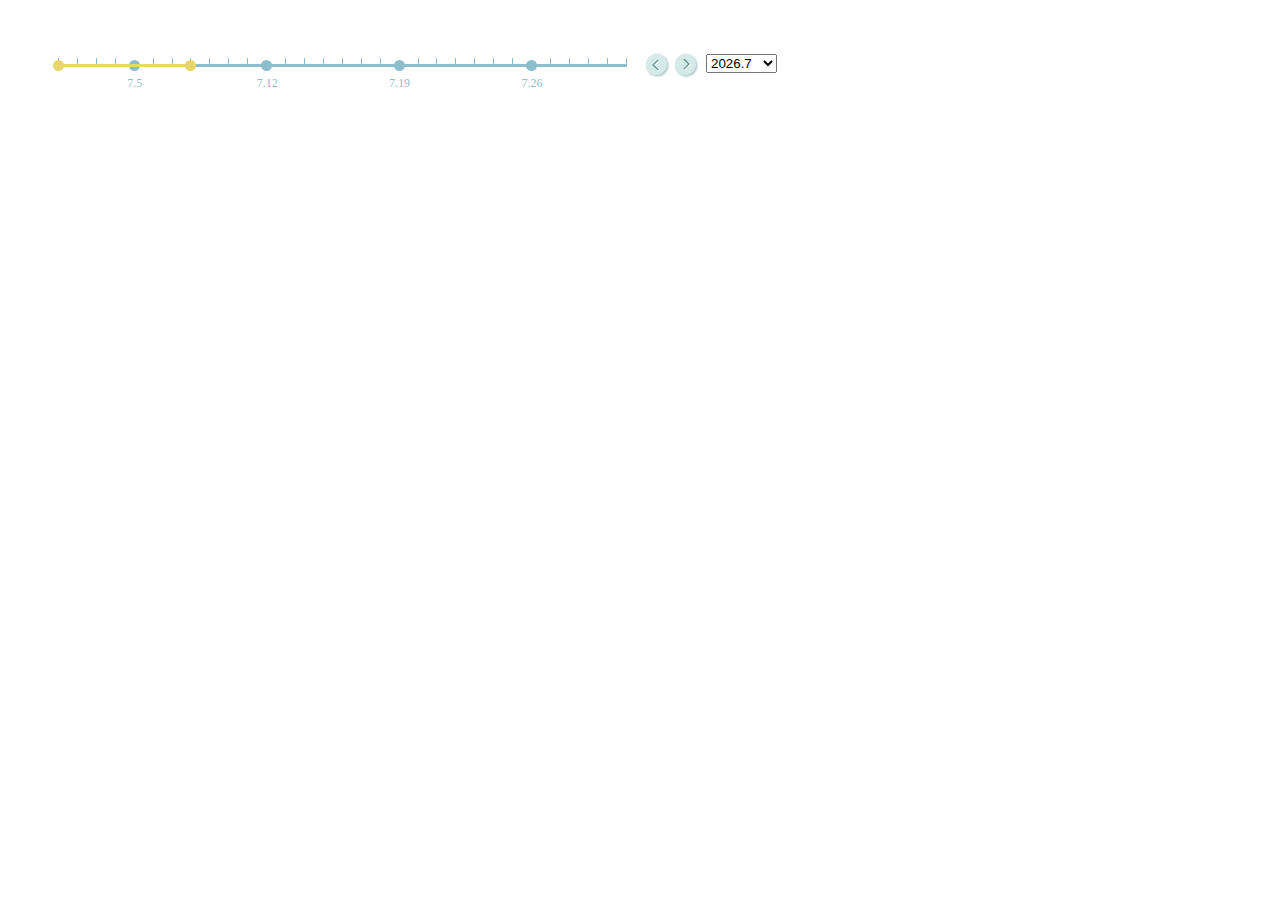
==== commit b6cf4535: "Revert "update"" ====
--- a/index.html
+++ b/index.html
@@ -3,17 +3,845 @@
   <head>
     <meta charset="utf-8"/>
     <title>Range</title>
-    <link rel="stylesheet" href="style/style.css" type="text/css" />  
-<!--     <link rel="stylesheet" href="style/selection.css" type="text/css" />  --> 
+    <link rel="stylesheet" href="style/style.css" type="text/css" />
+    <style type="text/css">
+      #slider{
+        /*width:569px;*/
+        width:748px;
+        margin-top:50px;
+        display: inline-block;
+        float: left;
+        position: relative;
+        margin-left:50px;
+      }
+      .sundayCircleBox{
+        display:inline-block;
+        position:absolute;
+        height:6px;
+      }
+      .sundayCircle{
+        display:inline-block;
+        width: 11px;
+        height: 11px;
+        border-radius: 6px;
+        position: absolute;
+        left: -6px;
+        background-color: #8cbecd;
+        top:2px;
+      }
+      .sundayTag{
+        color: white;
+        font-size: 12px;
+        position: absolute;
+        color:#8cbecd;
+        bottom: -27px;
+      }
+      .lastSunday .sundayCircleBox{
+        right:0;
+      }
+      .lastSunday .sundayCircle{
+        left:-5px;
+        right:-6px;
+      }
+      .rangeSlider-arrow{
+        display: inline-block;
+        position: relative;
+        margin-left:15px;
+        float: left;
+        padding-top: 40px;
+        width:58px;
+        left: 569px;
+        top: -10px;
+        padding: 0;
+      }
+      .arrow{
+        background: url(image/leftRightButton.png) no-repeat;
+        width: 25px;
+        height: 25px;
+        display: inline-block;
+        margin:5px 2px 0 2px;
+        top:-15px;
+        cursor: pointer;
+      }
+      .rightArrow{
+  
+        left:-20px;
+        background-position: -25px -24px;
+      }
+      .leftArrow{
+      
+        right: -40px;
+        background-position: -25px 0px;
+      }
+      .wrap{
+        display: inline-block;
+      }
+      #selectionWrap{
+        position: relative;
+        height:66px;
+        padding-left:7px;
+        left: 568px;
+        padding-top: 0;
+        top: -4px;
+      }
+      #selectionWrap select{
+        /*position: absolute;*/
+        right:-60px;
+      }
+      .barWrap{
+        position:absolute;
+        height:9px;
+        top:0;
+        left:0;
+      }
+      .bar{
+        height:3px;
+        position: absolute;
+        /*background-color: #e8d66a;*/
+        bottom: -6px;
+        cursor: pointer;
+        z-index: 98;
+        padding: 6px 0;
+      }
+      .bar-inner{
+        background-color: #e8d66a;
+        height:3px;
+      }
+      .handle{
+        height:11px;
+        width:11px;
+        /*border-radius: 6px;*/
+        position: absolute;
+        /*background-color: #e8d66a;*/
+        bottom: -4px;
+        cursor: pointer;
+        z-index: 99;
+      }
+      .handle-inner{
+        height:11px;
+        width:11px;
+        border-radius: 6px;
+        background-color: #e8d66a;
+      }
+      .handle-label{
+        background-color: #8cbecd;
+        width:44px;
+        height:21px;
+        position: absolute;
+        top:-40px;
+        left: -16px;
+        border-radius: 2px;
+      }
+      .label-triangle{
+        border: 7px solid transparent;
+        border-bottom: 0px;
+        border-top: 6px solid #8cbecd;
+        position: absolute;
+        bottom: -6px;
+        left: 15px;
+      }
+      .label-value{
+        height:9px;
+        width:34px;
+        padding: 4px 5px;
+        color: #fff;
+        text-align:center;
+        font-size:12px;
+      }
+      .handle-label{
+        display: none;
+      }
+      .arrowIsHovering{
+        width: 17px;
+        height: 17px;
+        background:url(image/red-pot.png);
+        position: absolute;
+        left:-3px;
+        top:-3px;
+      }
+      .block{
+        float: left;
+      }
+      #scaleWarp{
+        position: absolute;
+      }
+      #rangeWrap{
+        position: absolute;
+        display: block;
+        width: 100%;
+        height:6px;
+        top: 6px;
+        left:0;
+      }
+    </style>
   </head>
   <body>
     <div id="slider"></div>
     <script src="js/jquery.min.js"></script>
-    <script src="js/dragbar.js"></script>
     <script>
       (function( $ , undefined ){
 
-        new dragbar({
+        var timeline = function(param) {
+
+          //TO-DO parent？命名问题
+          //必要参数不明显
+          //回调命名应该 onBarChange 而不是 barChange
+          var parent = param.parent || $('body'),
+              // dateArr = [],
+              _dateArr = [],
+
+              barBeginLength = param.barBeginLength || 6,
+              leftDateIndex = 0,
+              rightDateIndex = barBeginLength,
+              //回调命名应该 onBarChange 而不是 barChange
+              selectionChange = param.selectionChange || function(){},
+              barChange = param.barChange || function(){},
+              //有必要建立这么多日期对象吗？
+              selectionStartDate = param.selectionStartDate || new Date(),
+              selectionEndDate = param.selectionEndDate || new Date(),
+              today = new Date();
+
+          //参数名用容器 比如 container wrapper outer
+          var createButton = function(parent){
+            var parent = parent ? parent : $('body');
+            parent.append('<div id="rangeSlider-arrow" class="rangeSlider-arrow"></div>');
+            var arrowBox = $("#rangeSlider-arrow"),
+                leftArrowStr = '<div class="arrow leftArrow"></div>',
+                rightArrowStr = '<div class="arrow rightArrow"></div>';
+            arrowBox.append(rightArrowStr + leftArrowStr);  
+          }
+
+          var createSelection = function(parent,optionData){
+
+            var parent = parent ? parent : $('body');
+
+            parent.append('<div id="selectionWrap" class="wrap"></div>');
+            $('#selectionWrap').append('<select id="dateSelection"></select>');
+
+            var dateSelection = $('#dateSelection');
+
+            if( optionData && optionData.length){
+              // console.log(optionData);
+              var arrLength = optionData.length;
+              for(var index = 0 ; index < arrLength ; index++){
+                dateSelection.append('<option value="'+ optionData[index].value +'">'+ optionData[index].text + '</option>');
+              }
+            }
+          }
+          //内部调用传颜色干啥？
+          var renderBaseLine = function( parentNode , height , bgColor){
+
+            parentNode.append('<div id="rangeWrap" style=" display:inline-block;width:'+ (parentNode.width() - 179) +'px;"></div>');
+            $('#rangeWrap').append('<div class="baseLine" style="height:'+ height +'px; background-color:'+ bgColor +';"></div>');
+            return;
+          }
+         
+          var renderRuler = function( start , end , parentNode , model){
+
+            var parentLength = parentNode.width() - 179,
+                sundayArr = getSundays(start,end),
+                // startDate = start,
+                // endDate = end,
+                dateArr = [],
+                dateNum = '';
+
+            if( !model || model != 'year'){
+              dateNum = (end.valueOf() - start.valueOf()) / (24 * 60 * 60 * 1000);
+            } else {
+              dateNum = 24;
+            }
+
+            var eachBlockWidth = ( parentLength - dateNum - 1)/ dateNum,
+                enabledBlockStr = '<div class="block" style="width:'+ eachBlockWidth +'px;border-left:1px solid #8cbecd; height:6px; display:inline-block; position:relative;"></div>',
+                // disabledBlockStr = '<div class="block" style="width:'+ eachBlockWidth +'px;margin-left:1px;height:6px; display:inline-block; position:relative;"></div>',
+                sundayPot = '<div class="block sundayNode" style="width:'+ 
+                  eachBlockWidth +'px;height:6px; display:inline-block; position:relative; margin-left:1px;">'+
+                  '<div class="sundayCircleBox">'+
+                  '<div class="sundayCircle"></div>'+
+                  '<div class="sundayTag"></div>'+
+                  '</div></div>',
+                noSundayLastBlock = '<div class="block lastBlock" style="width:'+ eachBlockWidth +'px;border-left:1px solid #8cbecd;border-right:1px solid #8cbecd; height:6px; display:inline-block; position:relative;"></div>',
+                rightSundayLastBlock = '<div class="block sundayNode lastBlock lastSunday" style="width:'+ 
+                  eachBlockWidth +'px;height:6px; display:inline-block; position:relative; border-left: 1px solid #8cbecd;">'+
+                  '<div class="sundayCircleBox">'+
+                  '<div class="sundayCircle"></div>'+
+                  '<div class="sundayTag"></div>'+
+                  '</div></div>',
+                leftSundayLastBlock = '<div class="block sundayNode lastBlock" style="width:'+ 
+                  eachBlockWidth +'px;height:6px; display:inline-block; position:relative; margin-left:1px; border-right:1px solid #8cbecd;">'+
+                  '<div class="sundayCircleBox">'+
+                  '<div class="sundayCircle"></div>'+
+                  '<div class="sundayTag"></div>'+
+                  '</div></div>',
+                rightSundayLastBlockNoLeftBorder = '<div class="block sundayNode lastBlock lastSunday" style="width:'+ 
+                  eachBlockWidth +'px;height:6px; display:inline-block; position:relative;">'+
+                  '<div class="sundayCircleBox">'+
+                  '<div class="sundayCircle"></div>'+
+                  '<div class="sundayTag"></div>'+
+                  '</div></div>',
+                blockStr = '';
+
+            if( $("#scaleWarp").length != 0){
+              $("#scaleWarp").empty();
+            }
+
+            if( !$("#scaleWarp").length ){
+              parentNode.append('<div id="scaleWarp"></div>');
+            }
+
+            if( !model || model != 'year'){
+                //常量直接算出来，用全大写的变量表示
+                for( var i = start.valueOf(), sunDayIndex = 0, index = 0; i < end.valueOf() - 24 * 60 * 60 * 1000; i += 24 * 60 * 60 * 1000, index++){
+        
+                  if(  sunDayIndex < sundayArr.length && i == sundayArr[sunDayIndex].valueOf()){
+                    blockStr += sundayPot;
+                    sunDayIndex++;
+                  } else {
+                    blockStr += enabledBlockStr;
+                  }
+                  dateArr.push(
+                    {
+                      location:{
+                        x: eachBlockWidth * index + index + 1
+                      },
+                      date: i,
+                      width: eachBlockWidth
+                    }
+                  );
+                }
+
+                //处理最后一个区间的数据
+                dateArr.push(
+                  {
+                    location:{
+                      x: eachBlockWidth * dateArr.length + dateArr.length + 1
+                    },
+                    date: dateArr[dateArr.length - 1].date + 24 * 60 * 60 * 1000,
+                    width: eachBlockWidth
+                  }
+                );
+                dateArr.push(
+                  {
+                    location:{
+                      x: eachBlockWidth * dateArr.length + dateArr.length + 1
+                    },
+                    date: dateArr[dateArr.length - 1].date + 24 * 60 * 60 * 1000,
+                    width: eachBlockWidth
+                  }
+                );
+
+                // $("#scaleWarp").append("<div class="">")
+                $("#scaleWarp").append(blockStr);
+                //最后一个日期特别处理
+                if(isSunday(end)){
+                  $("#scaleWarp").append(rightSundayLastBlock);
+                } else if(isSunday(new Date(end.valueOf() - 24 * 60 * 60 * 1000))){
+                  $("#scaleWarp").append(leftSundayLastBlock);
+                }
+                else{
+                  $("#scaleWarp").append(noSundayLastBlock);
+                }
+
+                //处理每个圆点下面的日期
+                var sundayTagArr = $(".sundayTag"),
+                    sundayTagNum = sundayTagArr.length;
+                    //console.log(sundayTagArr[0].text());
+            
+                if(sundayTagArr.length !== 0){
+                  for(var index = 0 ; index < sundayTagNum ; index++){
+                    var tempObj = $(sundayTagArr[index]);
+                    tempObj.html(sundayArr[index].getMonth() + 1 + '.' + sundayArr[index].getDate());
+                    tempObj.css('left' , -tempObj.width() / 2);
+                  }
+                }
+
+            } else {
+
+              for( var index = 0 , i = 0; index < 12 ; index++,i += 2){
+                if( index != 11){
+                  blockStr += sundayPot + enabledBlockStr;
+                } else {
+                  blockStr += sundayPot + rightSundayLastBlock;
+                }
+
+                dateArr.push(
+                  {
+                    location:{
+                      x: eachBlockWidth * i + i + 1
+                    },
+                    date: (new Date(start.getFullYear(),start.getMonth() + index , 1)).valueOf(),
+                    width: eachBlockWidth
+                  }
+                );
+                dateArr.push(
+                  {
+                    location:{
+                      x: eachBlockWidth * (i + 1) + i + 1
+                    },
+                    date: (new Date(start.getFullYear(),start.getMonth() + index , new Date(start.getFullYear(),start.getMonth() + 1 , 0).getDate() / 2)).valueOf(),
+                    width: eachBlockWidth
+                  }
+                );
+              }
+
+              //处理最后一个日期
+              dateArr.push(
+                {
+                  location:{
+                    x: eachBlockWidth * 24 + 24
+                  },
+                  date: (new Date(start.getFullYear(),11 , new Date(start.getFullYear() + 1, 1 ,0).getDate())).valueOf(),
+                  width: eachBlockWidth
+                }
+              );
+
+              $("#scaleWarp").append(blockStr);
+              //处理每个圆点下面的日期
+              var sundayTagArr = $(".sundayTag"),
+                  sundayTagNum = sundayTagArr.length;
+
+              // console.log(sundayTagArr);
+              for(var index = 0 , i  = 0 ; index < dateArr.length ; index +=2, i++){
+                var tempObj = $(sundayTagArr[i]);
+                tempObj.html((new Date(dateArr[index].date)).getMonth() + 1 + '.' + (new Date(dateArr[index].date)).getDate());
+                tempObj.css('left' , -tempObj.width() / 2);
+              }
+              
+            }
+            return dateArr;
+          }
+
+          var renderBar = function(start , end , parent){
+
+              var barWrapStr = '<div class="wrap barWrap"></div>',
+                  leftHandleStr = '<div class="handle leftHandle" id="leftHandle">' +
+                                      '<div class="handle-label leftHandle-label">' +
+                                          '<div class="label-value leftHandle-label-value"></div>' +
+                                          '<div class="label-inner leftHandle-label-inner"></div>' +
+                                          '<div class="label-triangle leftHandle-label-triangle"></div>' +
+                                      '</div>' +
+                                      '<div class="handle-inner leftHandle-inner">' +
+                                      '</div>' +
+                                  '</div>',
+                  rightHandleStr = '<div class="handle rightHandle" id="rightHandle">' +
+                                      '<div class="handle-label rightHandle-label">' +
+                                          '<div class="label-value rightHandle-label-value"></div>' +
+                                          '<div class="label-inner rightHandle-label-inner"></div>' +
+                                          '<div class="label-triangle rightHandle-label-triangle"></div>' +
+                                      '</div>' +
+                                      '<div class="handle-inner rightHandle-inner">' +
+                                      '</div>' +
+                                    '</div>',
+                  barStr = '<div class="bar" id="bar"><div class="bar-inner"></div></div>',
+                  parent = parent ? parent : $('body'),
+                  barWrap = $(barWrapStr);
+
+              if($(".barWrap").length === 0){
+                barWrap.append(leftHandleStr + barStr + rightHandleStr);
+                parent.append(barWrap);
+              }
+              var leftHandle = $(".barWrap #leftHandle"),
+                  rightHandle = $(".barWrap #rightHandle"),
+                  bar = $(".barWrap #bar");
+
+              leftHandle.css('left',start - 6 + 'px');
+              rightHandle.css('left',end - 6 + 'px');
+              bar.css({ left:start + 'px',width: (end - start) + 'px'});
+              barChange(_dateArr[leftDateIndex].date,_dateArr[rightDateIndex].date);
+          } 
+
+          var isSunday = function( date ){
+            return !(date.getDay());
+          }
+
+          var getSundays = function( begin , end ){
+            // var firstDay = (new Date( year , month - 1 )).getDay(),
+            var beginDay = begin.getDay(),
+                beginDate =begin.getDate(),
+                beginMilliSecond = begin.valueOf(),
+                endMilliSecond = end.valueOf(),
+                oneDayMilliSecond = 24 * 60 * 60 * 1000;
+                // endDay = begin.getDay(),
+                sundayArr = new Array();
+                // monthDays = (new Date( year , month - 1 , 0)).getDate();
+            for(var i = beginMilliSecond + (( beginDay != 0 ? (6 - beginDay + 1) : 0) * oneDayMilliSecond); i <= endMilliSecond ; i += 7 * oneDayMilliSecond){
+              sundayArr.push(new Date(i));
+            }
+            return sundayArr;
+          }
+
+          var getMaxDay = function ( date ){
+            var thisDate = date ? date : new Date();
+            return new Date( thisDate.getFullYear(),thisDate.getMonth(),0 );
+          }
+
+
+          var bindEvent = function(dateArr){
+
+           var  isMouseDown = false,
+                mainHandle = null,
+                handleId = null,
+                mouseLastLocation = 0,
+                bardiff = 0,
+                // _dateArr = dateArr,
+                dateArrLength = _dateArr.length,
+                // anotherHandle = handleId == 'rightHandle' ? $('#leftHandle') : $('#rightHandle'),
+                bar = $("#bar"),
+                leftHandle = $("#leftHandle"),
+                rightHandle = $("#rightHandle"),
+                // leftDateIndex = 0,
+                // rightDateIndex = barBeginLength,
+                leftRightDistance = 0,
+                rightLabelValue =$(".rightHandle-label-value"),
+                leftLabelValue =$(".leftHandle-label-value"),
+                rightLabel = $(".rightHandle-label"),
+                leftLabel = $(".leftHandle-label"),
+                leftTimeOut = '',
+                rightTimeOut = '';
+
+            $('html').bind({
+              mousemove: function(event){
+
+                if(isMouseDown){
+                  
+                  if( handleId == 'leftHandle'){
+                    if( Math.abs(event.clientX - (parent.offset().left + _dateArr[leftDateIndex].location.x)) < _dateArr[leftDateIndex].width / 2){
+                      return;
+                    }
+                    if( event.clientX < parent.offset().left + _dateArr[leftDateIndex].location.x && _dateArr[leftDateIndex].location.x > 0){
+                      if(_dateArr[leftDateIndex].date - selectionStartDate < 24 * 3600000 || leftDateIndex == 0){
+                        return;
+                      }
+                      leftDateIndex--;
+                      renderBar( _dateArr[leftDateIndex].location.x , _dateArr[rightDateIndex].location.x );
+                      
+
+                    } else if(_dateArr[leftDateIndex + 1].location.x < _dateArr[rightDateIndex].location.x){
+                      leftDateIndex++;
+                      renderBar( _dateArr[leftDateIndex].location.x , _dateArr[rightDateIndex].location.x );
+                      
+                    }
+
+                    leftLabelValue.html(dateFormat(new Date(_dateArr[leftDateIndex].date)));
+                    leftLabel.fadeIn('fast');
+                    clearTimeout(leftTimeOut);
+                    leftTimeOut = setTimeout(function(){
+
+                      leftLabel.fadeOut('normal');
+                    },1000);
+                    //注释了流畅滑动
+                    // bar.css({
+                    //   left: event.clientX + 'px',
+                    //   width: bar.width() + bar.offset().left - event.clientX - 8 + "px"
+                    // });
+                    // leftHandle.css('left',event.clientX - 6 + 'px');
+
+                  } else if( handleId == 'rightHandle'){
+
+                    if( Math.abs(event.clientX - (parent.offset().left + _dateArr[rightDateIndex].location.x)) < _dateArr[rightDateIndex].width / 2){
+                      return;
+                    }
+                    if( event.clientX < (parent.offset().left + _dateArr[rightDateIndex].location.x) && _dateArr[rightDateIndex - 1].location.x > _dateArr[leftDateIndex].location.x){
+                      rightDateIndex--;
+                      renderBar( _dateArr[leftDateIndex].location.x , _dateArr[rightDateIndex].location.x );
+                      
+                    } else if( _dateArr[rightDateIndex].location.x < _dateArr[dateArrLength - 1].location.x && event.clientX > (parent.offset().left + _dateArr[rightDateIndex].location.x)){
+                      if(selectionEndDate.valueOf() - _dateArr[rightDateIndex].date < 24 * 3600000){
+                        return;
+                      }
+                      rightDateIndex++;
+                      renderBar( _dateArr[leftDateIndex].location.x , _dateArr[rightDateIndex].location.x );
+                      
+                    }
+
+                    rightLabelValue.html(dateFormat(new Date(_dateArr[rightDateIndex].date)));
+                    rightLabel.fadeIn('fast');
+                    clearTimeout(rightTimeOut);
+                    rightTimeOut = setTimeout(function(){
+
+                      rightLabel.fadeOut('normal');
+                    },1000);
+                    //注释了流畅滑动
+                    // bar.css('width',bar.width() + event.clientX - rightHandle.offset().left + "px");
+                    // rightHandle.css('left',event.clientX - 8 + 'px');
+
+                  } else if( handleId == 'bar'){
+
+                    if( Math.abs(event.clientX - (parent.offset().left + bar.offset().left + bardiff) + 6) < (_dateArr[leftDateIndex].width / 2) ){
+                      return;
+                    }
+                    if(event.clientX < (parent.offset().left + bar.offset().left + bardiff) &&  _dateArr[leftDateIndex].location.x > 0){
+
+                      if(leftDateIndex - 1  != -1){
+                        rightDateIndex--;
+                        leftDateIndex--;
+                        renderBar( _dateArr[leftDateIndex].location.x , _dateArr[rightDateIndex].location.x );
+                        
+                      }
+
+                    } else if(_dateArr[rightDateIndex].location.x < _dateArr[dateArrLength - 1].location.x){
+                      if(selectionEndDate.valueOf() - _dateArr[rightDateIndex].date < 24 * 3600000){
+                        return;
+                      }
+                      rightDateIndex++;
+                      leftDateIndex++;
+                      renderBar( _dateArr[leftDateIndex].location.x , _dateArr[rightDateIndex].location.x );
+                      
+                    }
+
+                    leftLabelValue.html(dateFormat(new Date(_dateArr[leftDateIndex].date)));
+                    rightLabelValue.html(dateFormat(new Date(_dateArr[rightDateIndex].date)));
+                    rightLabel.fadeIn('fast');
+                    leftLabel.fadeIn('fast');
+                    clearTimeout(leftTimeOut);
+                    clearTimeout(rightTimeOut);
+                    rightTimeOut = setTimeout(function(){
+                      rightLabel.fadeOut('normal');
+                    },1000);
+                    leftTimeOut = setTimeout(function(){
+                      leftLabel.fadeOut('normal');
+                    },1000);
+
+                    // isDragingBar = true;
+                    // bar.css('left' , event.clientX - bardiff + 6);
+                    // var tempBarLeft = bar.offset().left;
+                    // leftHandle.css('left' , event.clientX - bardiff + "px");
+                    // rightHandle.css('left' , event.clientX - bardiff + bar.width() + "px");
+                    // nowTime = (new Date()).valueOf();
+
+                    mouseLastLocation = event.clientX;
+                    
+                  }
+                  
+                }
+
+              },
+              mouseup: function(event){
+                if(isMouseDown){
+                  isMouseDown = false;
+                }
+                $('.arrowIsHovering').removeClass('arrowIsHovering');
+              }
+            });
+            
+            var handlerObj = {
+              mousedown: function(event) {
+                event.stopPropagation();
+                event.preventDefault();
+                isMouseDown = true;
+                // if( !mainHandle ){
+                //   mainHandle = $(event.target);
+                //   handleId = mainHandle.attr('id');
+                // }
+                handleId = $(event.target).attr('id');
+                if($(event.target).hasClass('bar-inner')){
+                  handleId = 'bar';
+                } else if($(event.target).hasClass('leftHandle-inner')){
+                  $(event.target).addClass("arrowIsHovering");
+                  handleId = 'leftHandle';
+                } else if($(event.target).hasClass('rightHandle-inner')){
+                  $(event.target).addClass("arrowIsHovering");
+                  handleId = 'rightHandle';
+                }
+
+                mouseLastLocation = event.clientX;
+                bardiff = mouseLastLocation - (parent.offset().left + bar.offset().left);
+                
+              },
+              mouseup: function(event) {
+                isMouseDown = false;
+        
+              }
+
+            }
+
+            // $("#rightHandle , #leftHandle ,#bar ,.bar-inner,.rightHandle-inner").bind(handlerObj);
+            $("#bar ,.bar-inner,.rightHandle-inner,.leftHandle-inner").bind(handlerObj);
+
+            var selectionHandler = function(event){ 
+
+              var selectValue = event.target.value,
+                  year = 0,
+                  month = 0,
+                  isYearModel = false;
+
+              if( selectValue.length > 4 ){
+                year = parseInt(selectValue.split('.')[0]);
+                month = parseInt(selectValue.split('.')[1]);
+              } else {
+                year = parseInt(selectValue);
+                isYearModel = true;
+              }
+
+              if(isYearModel){
+                _dateArr = renderRuler( new Date(year,0,1) , getMaxDay(new Date(year,11,1)) , parent ,'year');
+              } else {
+                _dateArr = renderRuler( new Date(year,month - 1,1) , getMaxDay(new Date(year,month,1)) , parent );
+              }
+              
+              dateArrLength = _dateArr.length;
+              leftDateIndex = 0;
+              rightDateIndex = barBeginLength;
+              renderBar(0 , _dateArr[barBeginLength].location.x, parent);
+              
+            }
+
+            $('#dateSelection').bind('change',selectionHandler);
+
+            var bindButtonEvent = function(event){
+              event.stopPropagation();
+              event.preventDefault();
+              leftRightDistance = rightDateIndex - leftDateIndex;
+              if($(this).attr('class').indexOf('rightArrow') !== -1){
+                
+                //处理左边界左移
+                if( leftDateIndex < leftRightDistance && $('#dateSelection').val().indexOf('.') === -1){
+
+                  leftDateIndex = 0;
+                  rightDateIndex = leftRightDistance;
+                  renderBar( _dateArr[leftDateIndex].location.x , _dateArr[rightDateIndex].location.x );
+
+                } else if( leftDateIndex < leftRightDistance){
+
+                  if(_dateArr[leftDateIndex].date - 24 * 3600000 * leftRightDistance < selectionStartDate.valueOf() ){
+                    _dateArr = renderRuler( new Date(selectionStartDate.valueOf()), new Date(_dateArr[dateArrLength - 1].date - 24 * 3600000 * ((_dateArr[leftDateIndex].date - selectionStartDate.valueOf())/(24 * 3600000) - leftDateIndex)) , parent);
+                  } else{
+                    _dateArr = renderRuler( new Date(_dateArr[leftDateIndex].date - 24 * 3600000 * leftRightDistance), new Date(_dateArr[dateArrLength - 1].date - 24 * 3600000 * (leftRightDistance - leftDateIndex)) , parent);
+                  }
+                  dateArrLength = _dateArr.length;
+                  leftDateIndex = 0;
+                  rightDateIndex = leftRightDistance;
+                  renderBar( _dateArr[leftDateIndex].location.x , _dateArr[rightDateIndex].location.x );
+
+                  //处理selection
+                  var tempValue  = $("#dateSelection").val().split(".");
+                  if(tempValue[1] > 1 && ((new Date(_dateArr[dateArrLength - 1].date)).getMonth() + 1) < tempValue[1] && $("#dateSelection")[0].selectedIndex + 1 < $("#dateSelection option").length){
+                    $("#dateSelection")[0].selectedIndex++;
+                  } else if(tempValue[1] == 1 && (new Date(_dateArr[dateArrLength - 1].date)).getFullYear() < tempValue[0] && $("#dateSelection")[0].selectedIndex + 2 < $("#dateSelection option").length){
+                    $("#dateSelection")[0].selectedIndex += 2;
+                  }
+                      
+                } else {
+
+                  rightDateIndex = leftDateIndex;
+                  leftDateIndex -= leftRightDistance;
+                  renderBar( _dateArr[leftDateIndex].location.x , _dateArr[rightDateIndex].location.x );
+
+                }
+
+              } else {
+
+                //处理右边界右移移动
+                if(rightDateIndex + leftRightDistance > dateArrLength - 1 && $('#dateSelection').val().indexOf('.') === -1){
+
+                  rightDateIndex = dateArrLength - 1;
+                  leftDateIndex = rightDateIndex - leftRightDistance;
+                  renderBar( _dateArr[leftDateIndex].location.x , _dateArr[rightDateIndex].location.x );
+
+                } else if( rightDateIndex + leftRightDistance > dateArrLength - 1){
+                  if(selectionEndDate.valueOf() < _dateArr[rightDateIndex ].date + 24 * 3600000 * leftRightDistance && selectionEndDate.valueOf() - _dateArr[rightDateIndex].date > 24 *3600000)
+                  {
+                    _dateArr = renderRuler( new Date(_dateArr[0].date + selectionEndDate.valueOf() - _dateArr[dateArrLength - 1].date), new Date(_dateArr[dateArrLength - 1].date + 24 * 3600000 * (selectionEndDate.valueOf() - _dateArr[dateArrLength - 1].date)/(24 * 3600000)) , parent );
+                  } else if(selectionEndDate.valueOf() - _dateArr[rightDateIndex].date > 24 *3600000){
+                    _dateArr = renderRuler( new Date(_dateArr[leftRightDistance].date), new Date(_dateArr[dateArrLength - 1].date + 24 * 3600 * 1000 * leftRightDistance) , parent );
+                  } else {
+                    return;
+                  }
+                  dateArrLength = _dateArr.length;
+                  rightDateIndex = dateArrLength - 1;
+                  leftDateIndex = rightDateIndex - leftRightDistance;
+                  renderBar( _dateArr[leftDateIndex].location.x , _dateArr[rightDateIndex].location.x );
+
+                  //处理selection
+                  var tempValue  = $("#dateSelection").val().split(".");
+                  if(tempValue[1] < 12 && (new Date(_dateArr[0].date)).getMonth() + 1 > tempValue[1] && $("#dateSelection")[0].selectedIndex > 0){
+                    $("#dateSelection")[0].selectedIndex-- ;
+                  } else if(tempValue[1] == 12 && (new Date(_dateArr[0].date)).getFullYear() > tempValue[0] && $("#dateSelection")[0].selectedIndex > 1){
+                    $("#dateSelection")[0].selectedIndex -= 2;
+                  }
+
+                } else if(selectionEndDate.valueOf() - _dateArr[rightDateIndex].date < (24 * 3600000 * leftRightDistance)){
+
+                  rightDateIndex += parseInt((selectionEndDate.valueOf() - _dateArr[rightDateIndex].date) / (24 * 3600000));
+                  leftDateIndex = rightDateIndex - leftRightDistance;
+                  renderBar( _dateArr[leftDateIndex].location.x , _dateArr[rightDateIndex].location.x );
+                }else{
+
+                  leftDateIndex = rightDateIndex;
+                  rightDateIndex += leftRightDistance;
+                  renderBar( _dateArr[leftDateIndex].location.x , _dateArr[rightDateIndex].location.x );
+                }
+
+              }
+
+              leftLabelValue.html(dateFormat(new Date(_dateArr[leftDateIndex].date)));
+              rightLabelValue.html(dateFormat(new Date(_dateArr[rightDateIndex].date)));
+              rightLabel.fadeIn('fast');
+              leftLabel.fadeIn('fast');
+              clearTimeout(leftTimeOut);
+              clearTimeout(rightTimeOut);
+              rightTimeOut = setTimeout(function(){
+                rightLabel.fadeOut('normal');
+              },1000);
+              leftTimeOut = setTimeout(function(){
+                leftLabel.fadeOut('normal');
+              },1000);
+
+            }
+
+            $('.rightArrow ,.leftArrow').bind('click' , bindButtonEvent);
+          }
+
+          var dateFormat = function(date){
+            if(date.getMonth() + 1 < 10 ){
+              return '0' + (date.getMonth() + 1) + "." + date.getDate(); 
+            }
+            return (date.getMonth() + 1) + "." + date.getDate();
+          }
+
+          var createSelectionData = function(start,end){
+            var startYear = start.getFullYear(),
+                startMonth = start.getMonth(),
+                endYear = end.getFullYear(),
+                endMonth = end.getMonth(),
+                dateList = [];
+
+            for(var month = endMonth,year = endYear; year > startYear || (year == startYear && month >= startMonth);month--){
+              if(month == 0){
+                dateList.push({
+                  value: year + '.' + (month + 1),
+                  text: year + '.' + (month + 1)
+                });
+                dateList.push({
+                  value: year,
+                  text: year
+                });
+                year--;
+                month = 11;
+              }
+              if(year >= startYear){
+                dateList.push({
+                  value: year + '.' + (month + 1),
+                  text: year + '.' + (month + 1)
+                });
+              }
+            }
+
+            return dateList;
+          }
+          // renderScale( new Date(2014,5,6) , new Date(2014,6,7) , $("#slider") );
+
+          // dateArr = renderRuler( new Date((new Date()).getFullYear(),0,1) , new Date((new Date()).getFullYear(),11,1) , parent,'year' );
+          _dateArr = renderRuler(new Date(today.getFullYear(),today.getMonth(),1),new Date(today.getFullYear(),today.getMonth() + 1,0) , parent);
+          //内部调用为啥要把颜色传进去？
+          renderBaseLine( parent , 3 , '#8cbecd' );
+          createButton( parent );
+          createSelection( parent ,createSelectionData(selectionStartDate,selectionEndDate));
+          renderBar(1 , _dateArr[barBeginLength + 1].location.x - 1, parent);
+          bindEvent();
+        };
+
+        new timeline({
           parent: $('#slider'),
           selectionStartDate: new Date(2013,0,1),
           selectionEndDate: new Date(),
@@ -25,7 +853,6 @@
             console.log('beginDate:' + new Date(beginDate) + " ,endDate:" + new Date(endDate));
           }
         });
-
       }(jQuery))
     </script>
   </body>
--- a/style/style.css
+++ b/style/style.css
@@ -1,14 +1,11 @@
  #slider{
   /*width:569px;*/
   width:748px;
-  margin-top:250px;
+  margin-top:50px;
   display: inline-block;
   float: left;
   position: relative;
   margin-left:50px;
-  -moz-user-select:none;
-  -webkit-user-select:none;
-  user-select:none; 
 }
 .sundayCircleBox{
   display:inline-block;
@@ -51,7 +48,7 @@
   padding: 0;
 }
 .arrow{
-  background: url(../image/leftRightButton.png) no-repeat;
+  background: url(image/leftRightButton.png) no-repeat;
   width: 25px;
   height: 25px;
   display: inline-block;
@@ -74,7 +71,7 @@
 }
 #selectionWrap{
   position: relative;
-/*  height:66px;*/
+  height:66px;
   padding-left:7px;
   left: 568px;
   padding-top: 0;
@@ -82,7 +79,6 @@
 }
 #selectionWrap select{
   /*position: absolute;*/
-  display: none;
   right:-60px;
 }
 .barWrap{
@@ -151,7 +147,7 @@
 .arrowIsHovering{
   width: 17px;
   height: 17px;
-  background:url(../image/red-pot.png);
+  background:url(image/red-pot.png);
   position: absolute;
   left:-3px;
   top:-3px;
@@ -169,98 +165,4 @@
   height:6px;
   top: 6px;
   left:0;
-}
-
-.selectionWrap{
-  position: relative;
-  -moz-user-select:none;
-  -webkit-user-select:none;
-  user-select:none; 
-}
-.selectButton{
-  background-color: #cbe5e2;
-  box-shadow: 1px 1px 2px #004a62;
-  display: inline-block;
-  opacity: 0.8;
-  width:65px;
-  height:21px;
-  cursor: pointer;
-}
-.selectLabel{
-  width:55px;
-  height:21px;
-  display:inline-block;
-  float:left;
-}
-.selectLabel-value{
-  color:#518789;
-  font-size: 12px;
-  padding:4px 0;
-  text-align:center;
-  height:14px;
-}
-.selectLabel-arr-wrap{
-  width:10px;
-  height:21px;
-  display:inline-block;
-  float: left;
-}
-.selectLabel-arr-inner{
-  margin: 7px 6px 7px -1px;
-  border: 4px solid transparent;
-  border-top: 0;
-  border-bottom: 5px solid #669999;
-}
-.selection-list-wrap{
-  background-color:rgba(140,190,205,0.45);
-  overflow: hidden;
-  display:inline-block;
-  width:65px;
-  height:144px;
-  position: absolute;
-  left:0;
-  /*bottom:21px;*/
-  display:none;
-}
-.selection-list{
-  position: relative;
-}
-.selection-list-inner{
-  position: absolute;
-  /*top:-60px;*/ 
-}
-.selection-list-item{
-  font-size:12px;
-  padding:5px 12px 5px 9px;
-  height:14px;
-  color:#fff;
-  cursor: pointer;
-  width:100%;
-}
-.selection-list-item-active{
-  background-color:rgba(140,190,205,0.45);
-}
-.selection-list-scroll{
-  height:144px;
-  width: 3px;
-  position: absolute;
-  right:0;
-  top:0;
-}
-.selection-list-scroll-inner{
- 
-  height:60px;
-  position: absolute;
-  /*top: 30px;*/
-  right:0px;
-  width:3px;
-  padding-left: 9px;
-  cursor: pointer;
-}
-.selection-list-scroll-body{
-  background-color: #669999;
-  width:3px;
-  height:100%;
-  border-radius:4px;
-
 }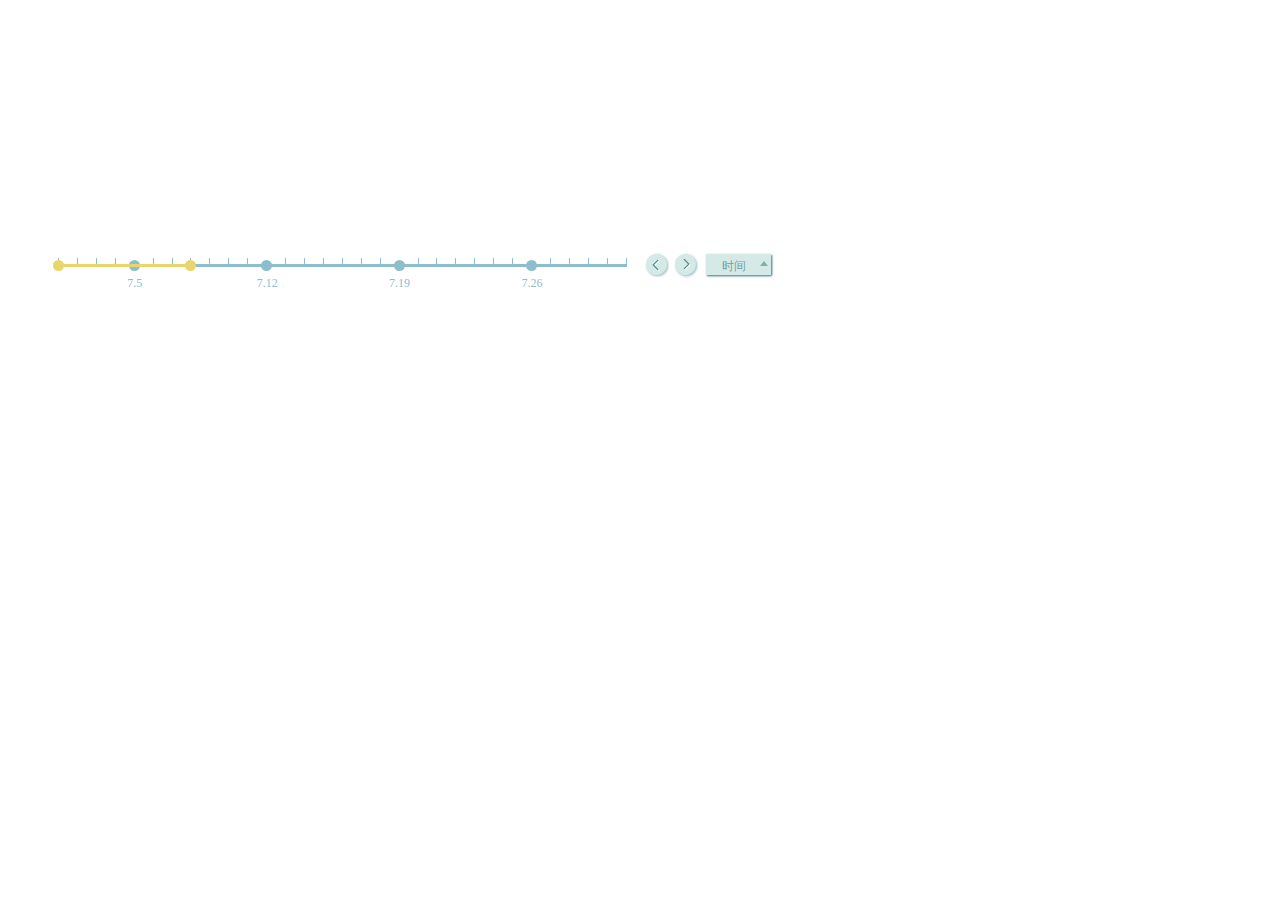
==== commit ca05327a: "update at 7.21" ====
--- a/index.html
+++ b/index.html
@@ -3,856 +3,42 @@
   <head>
     <meta charset="utf-8"/>
     <title>Range</title>
-    <link rel="stylesheet" href="style/style.css" type="text/css" />
-    <style type="text/css">
-      #slider{
-        /*width:569px;*/
-        width:748px;
-        margin-top:50px;
-        display: inline-block;
-        float: left;
-        position: relative;
-        margin-left:50px;
-      }
-      .sundayCircleBox{
-        display:inline-block;
-        position:absolute;
-        height:6px;
-      }
-      .sundayCircle{
-        display:inline-block;
-        width: 11px;
-        height: 11px;
-        border-radius: 6px;
-        position: absolute;
-        left: -6px;
-        background-color: #8cbecd;
-        top:2px;
-      }
-      .sundayTag{
-        color: white;
-        font-size: 12px;
-        position: absolute;
-        color:#8cbecd;
-        bottom: -27px;
-      }
-      .lastSunday .sundayCircleBox{
-        right:0;
-      }
-      .lastSunday .sundayCircle{
-        left:-5px;
-        right:-6px;
-      }
-      .rangeSlider-arrow{
-        display: inline-block;
-        position: relative;
-        margin-left:15px;
-        float: left;
-        padding-top: 40px;
-        width:58px;
-        left: 569px;
-        top: -10px;
-        padding: 0;
-      }
-      .arrow{
-        background: url(image/leftRightButton.png) no-repeat;
-        width: 25px;
-        height: 25px;
-        display: inline-block;
-        margin:5px 2px 0 2px;
-        top:-15px;
-        cursor: pointer;
-      }
-      .rightArrow{
-  
-        left:-20px;
-        background-position: -25px -24px;
-      }
-      .leftArrow{
-      
-        right: -40px;
-        background-position: -25px 0px;
-      }
-      .wrap{
-        display: inline-block;
-      }
-      #selectionWrap{
-        position: relative;
-        height:66px;
-        padding-left:7px;
-        left: 568px;
-        padding-top: 0;
-        top: -4px;
-      }
-      #selectionWrap select{
-        /*position: absolute;*/
-        right:-60px;
-      }
-      .barWrap{
-        position:absolute;
-        height:9px;
-        top:0;
-        left:0;
-      }
-      .bar{
-        height:3px;
-        position: absolute;
-        /*background-color: #e8d66a;*/
-        bottom: -6px;
-        cursor: pointer;
-        z-index: 98;
-        padding: 6px 0;
-      }
-      .bar-inner{
-        background-color: #e8d66a;
-        height:3px;
-      }
-      .handle{
-        height:11px;
-        width:11px;
-        /*border-radius: 6px;*/
-        position: absolute;
-        /*background-color: #e8d66a;*/
-        bottom: -4px;
-        cursor: pointer;
-        z-index: 99;
-      }
-      .handle-inner{
-        height:11px;
-        width:11px;
-        border-radius: 6px;
-        background-color: #e8d66a;
-      }
-      .handle-label{
-        background-color: #8cbecd;
-        width:44px;
-        height:21px;
-        position: absolute;
-        top:-40px;
-        left: -16px;
-        border-radius: 2px;
-      }
-      .label-triangle{
-        border: 7px solid transparent;
-        border-bottom: 0px;
-        border-top: 6px solid #8cbecd;
-        position: absolute;
-        bottom: -6px;
-        left: 15px;
-      }
-      .label-value{
-        height:9px;
-        width:34px;
-        padding: 4px 5px;
-        color: #fff;
-        text-align:center;
-        font-size:12px;
-      }
-      .handle-label{
-        display: none;
-      }
-      .arrowIsHovering{
-        width: 17px;
-        height: 17px;
-        background:url(image/red-pot.png);
-        position: absolute;
-        left:-3px;
-        top:-3px;
-      }
-      .block{
-        float: left;
-      }
-      #scaleWarp{
-        position: absolute;
-      }
-      #rangeWrap{
-        position: absolute;
-        display: block;
-        width: 100%;
-        height:6px;
-        top: 6px;
-        left:0;
-      }
-    </style>
+    <link rel="stylesheet" href="style/style.css" type="text/css" />  
+<!--     <link rel="stylesheet" href="style/selection.css" type="text/css" />  --> 
   </head>
   <body>
+    <div id="slider1" style="margin-top:0px;"></div>
     <div id="slider"></div>
+    
     <script src="js/jquery.min.js"></script>
+    <script src="js/dragbar.js"></script>
     <script>
       (function( $ , undefined ){
 
-        var timeline = function(param) {
-
-          //TO-DO parent？命名问题
-          //必要参数不明显
-          //回调命名应该 onBarChange 而不是 barChange
-          var parent = param.parent || $('body'),
-              // dateArr = [],
-              _dateArr = [],
-
-              barBeginLength = param.barBeginLength || 6,
-              leftDateIndex = 0,
-              rightDateIndex = barBeginLength,
-              //回调命名应该 onBarChange 而不是 barChange
-              selectionChange = param.selectionChange || function(){},
-              barChange = param.barChange || function(){},
-              //有必要建立这么多日期对象吗？
-              selectionStartDate = param.selectionStartDate || new Date(),
-              selectionEndDate = param.selectionEndDate || new Date(),
-              today = new Date();
-
-          //参数名用容器 比如 container wrapper outer
-          var createButton = function(parent){
-            var parent = parent ? parent : $('body');
-            parent.append('<div id="rangeSlider-arrow" class="rangeSlider-arrow"></div>');
-            var arrowBox = $("#rangeSlider-arrow"),
-                leftArrowStr = '<div class="arrow leftArrow"></div>',
-                rightArrowStr = '<div class="arrow rightArrow"></div>';
-            arrowBox.append(rightArrowStr + leftArrowStr);  
-          }
-
-          var createSelection = function(parent,optionData){
-
-            var parent = parent ? parent : $('body');
-
-            parent.append('<div id="selectionWrap" class="wrap"></div>');
-            $('#selectionWrap').append('<select id="dateSelection"></select>');
-
-            var dateSelection = $('#dateSelection');
-
-            if( optionData && optionData.length){
-              // console.log(optionData);
-              var arrLength = optionData.length;
-              for(var index = 0 ; index < arrLength ; index++){
-                dateSelection.append('<option value="'+ optionData[index].value +'">'+ optionData[index].text + '</option>');
-              }
-            }
-          }
-          //内部调用传颜色干啥？
-          var renderBaseLine = function( parentNode , height , bgColor){
-
-            parentNode.append('<div id="rangeWrap" style=" display:inline-block;width:'+ (parentNode.width() - 179) +'px;"></div>');
-            $('#rangeWrap').append('<div class="baseLine" style="height:'+ height +'px; background-color:'+ bgColor +';"></div>');
-            return;
-          }
-         
-          var renderRuler = function( start , end , parentNode , model){
-
-            var parentLength = parentNode.width() - 179,
-                sundayArr = getSundays(start,end),
-                // startDate = start,
-                // endDate = end,
-                dateArr = [],
-                dateNum = '';
-
-            if( !model || model != 'year'){
-              dateNum = (end.valueOf() - start.valueOf()) / (24 * 60 * 60 * 1000);
-            } else {
-              dateNum = 24;
-            }
-
-            var eachBlockWidth = ( parentLength - dateNum - 1)/ dateNum,
-                enabledBlockStr = '<div class="block" style="width:'+ eachBlockWidth +'px;border-left:1px solid #8cbecd; height:6px; display:inline-block; position:relative;"></div>',
-                // disabledBlockStr = '<div class="block" style="width:'+ eachBlockWidth +'px;margin-left:1px;height:6px; display:inline-block; position:relative;"></div>',
-                sundayPot = '<div class="block sundayNode" style="width:'+ 
-                  eachBlockWidth +'px;height:6px; display:inline-block; position:relative; margin-left:1px;">'+
-                  '<div class="sundayCircleBox">'+
-                  '<div class="sundayCircle"></div>'+
-                  '<div class="sundayTag"></div>'+
-                  '</div></div>',
-                noSundayLastBlock = '<div class="block lastBlock" style="width:'+ eachBlockWidth +'px;border-left:1px solid #8cbecd;border-right:1px solid #8cbecd; height:6px; display:inline-block; position:relative;"></div>',
-                rightSundayLastBlock = '<div class="block sundayNode lastBlock lastSunday" style="width:'+ 
-                  eachBlockWidth +'px;height:6px; display:inline-block; position:relative; border-left: 1px solid #8cbecd;">'+
-                  '<div class="sundayCircleBox">'+
-                  '<div class="sundayCircle"></div>'+
-                  '<div class="sundayTag"></div>'+
-                  '</div></div>',
-                leftSundayLastBlock = '<div class="block sundayNode lastBlock" style="width:'+ 
-                  eachBlockWidth +'px;height:6px; display:inline-block; position:relative; margin-left:1px; border-right:1px solid #8cbecd;">'+
-                  '<div class="sundayCircleBox">'+
-                  '<div class="sundayCircle"></div>'+
-                  '<div class="sundayTag"></div>'+
-                  '</div></div>',
-                rightSundayLastBlockNoLeftBorder = '<div class="block sundayNode lastBlock lastSunday" style="width:'+ 
-                  eachBlockWidth +'px;height:6px; display:inline-block; position:relative;">'+
-                  '<div class="sundayCircleBox">'+
-                  '<div class="sundayCircle"></div>'+
-                  '<div class="sundayTag"></div>'+
-                  '</div></div>',
-                blockStr = '';
-
-            if( $("#scaleWarp").length != 0){
-              $("#scaleWarp").empty();
-            }
-
-            if( !$("#scaleWarp").length ){
-              parentNode.append('<div id="scaleWarp"></div>');
-            }
-
-            if( !model || model != 'year'){
-                //常量直接算出来，用全大写的变量表示
-                for( var i = start.valueOf(), sunDayIndex = 0, index = 0; i < end.valueOf() - 24 * 60 * 60 * 1000; i += 24 * 60 * 60 * 1000, index++){
-        
-                  if(  sunDayIndex < sundayArr.length && i == sundayArr[sunDayIndex].valueOf()){
-                    blockStr += sundayPot;
-                    sunDayIndex++;
-                  } else {
-                    blockStr += enabledBlockStr;
-                  }
-                  dateArr.push(
-                    {
-                      location:{
-                        x: eachBlockWidth * index + index + 1
-                      },
-                      date: i,
-                      width: eachBlockWidth
-                    }
-                  );
-                }
-
-                //处理最后一个区间的数据
-                dateArr.push(
-                  {
-                    location:{
-                      x: eachBlockWidth * dateArr.length + dateArr.length + 1
-                    },
-                    date: dateArr[dateArr.length - 1].date + 24 * 60 * 60 * 1000,
-                    width: eachBlockWidth
-                  }
-                );
-                dateArr.push(
-                  {
-                    location:{
-                      x: eachBlockWidth * dateArr.length + dateArr.length + 1
-                    },
-                    date: dateArr[dateArr.length - 1].date + 24 * 60 * 60 * 1000,
-                    width: eachBlockWidth
-                  }
-                );
-
-                // $("#scaleWarp").append("<div class="">")
-                $("#scaleWarp").append(blockStr);
-                //最后一个日期特别处理
-                if(isSunday(end)){
-                  $("#scaleWarp").append(rightSundayLastBlock);
-                } else if(isSunday(new Date(end.valueOf() - 24 * 60 * 60 * 1000))){
-                  $("#scaleWarp").append(leftSundayLastBlock);
-                }
-                else{
-                  $("#scaleWarp").append(noSundayLastBlock);
-                }
-
-                //处理每个圆点下面的日期
-                var sundayTagArr = $(".sundayTag"),
-                    sundayTagNum = sundayTagArr.length;
-                    //console.log(sundayTagArr[0].text());
-            
-                if(sundayTagArr.length !== 0){
-                  for(var index = 0 ; index < sundayTagNum ; index++){
-                    var tempObj = $(sundayTagArr[index]);
-                    tempObj.html(sundayArr[index].getMonth() + 1 + '.' + sundayArr[index].getDate());
-                    tempObj.css('left' , -tempObj.width() / 2);
-                  }
-                }
-
-            } else {
-
-              for( var index = 0 , i = 0; index < 12 ; index++,i += 2){
-                if( index != 11){
-                  blockStr += sundayPot + enabledBlockStr;
-                } else {
-                  blockStr += sundayPot + rightSundayLastBlock;
-                }
-
-                dateArr.push(
-                  {
-                    location:{
-                      x: eachBlockWidth * i + i + 1
-                    },
-                    date: (new Date(start.getFullYear(),start.getMonth() + index , 1)).valueOf(),
-                    width: eachBlockWidth
-                  }
-                );
-                dateArr.push(
-                  {
-                    location:{
-                      x: eachBlockWidth * (i + 1) + i + 1
-                    },
-                    date: (new Date(start.getFullYear(),start.getMonth() + index , new Date(start.getFullYear(),start.getMonth() + 1 , 0).getDate() / 2)).valueOf(),
-                    width: eachBlockWidth
-                  }
-                );
-              }
-
-              //处理最后一个日期
-              dateArr.push(
-                {
-                  location:{
-                    x: eachBlockWidth * 24 + 24
-                  },
-                  date: (new Date(start.getFullYear(),11 , new Date(start.getFullYear() + 1, 1 ,0).getDate())).valueOf(),
-                  width: eachBlockWidth
-                }
-              );
-
-              $("#scaleWarp").append(blockStr);
-              //处理每个圆点下面的日期
-              var sundayTagArr = $(".sundayTag"),
-                  sundayTagNum = sundayTagArr.length;
-
-              // console.log(sundayTagArr);
-              for(var index = 0 , i  = 0 ; index < dateArr.length ; index +=2, i++){
-                var tempObj = $(sundayTagArr[i]);
-                tempObj.html((new Date(dateArr[index].date)).getMonth() + 1 + '.' + (new Date(dateArr[index].date)).getDate());
-                tempObj.css('left' , -tempObj.width() / 2);
-              }
-              
-            }
-            return dateArr;
-          }
-
-          var renderBar = function(start , end , parent){
-
-              var barWrapStr = '<div class="wrap barWrap"></div>',
-                  leftHandleStr = '<div class="handle leftHandle" id="leftHandle">' +
-                                      '<div class="handle-label leftHandle-label">' +
-                                          '<div class="label-value leftHandle-label-value"></div>' +
-                                          '<div class="label-inner leftHandle-label-inner"></div>' +
-                                          '<div class="label-triangle leftHandle-label-triangle"></div>' +
-                                      '</div>' +
-                                      '<div class="handle-inner leftHandle-inner">' +
-                                      '</div>' +
-                                  '</div>',
-                  rightHandleStr = '<div class="handle rightHandle" id="rightHandle">' +
-                                      '<div class="handle-label rightHandle-label">' +
-                                          '<div class="label-value rightHandle-label-value"></div>' +
-                                          '<div class="label-inner rightHandle-label-inner"></div>' +
-                                          '<div class="label-triangle rightHandle-label-triangle"></div>' +
-                                      '</div>' +
-                                      '<div class="handle-inner rightHandle-inner">' +
-                                      '</div>' +
-                                    '</div>',
-                  barStr = '<div class="bar" id="bar"><div class="bar-inner"></div></div>',
-                  parent = parent ? parent : $('body'),
-                  barWrap = $(barWrapStr);
-
-              if($(".barWrap").length === 0){
-                barWrap.append(leftHandleStr + barStr + rightHandleStr);
-                parent.append(barWrap);
-              }
-              var leftHandle = $(".barWrap #leftHandle"),
-                  rightHandle = $(".barWrap #rightHandle"),
-                  bar = $(".barWrap #bar");
-
-              leftHandle.css('left',start - 6 + 'px');
-              rightHandle.css('left',end - 6 + 'px');
-              bar.css({ left:start + 'px',width: (end - start) + 'px'});
-              barChange(_dateArr[leftDateIndex].date,_dateArr[rightDateIndex].date);
-          } 
-
-          var isSunday = function( date ){
-            return !(date.getDay());
-          }
-
-          var getSundays = function( begin , end ){
-            // var firstDay = (new Date( year , month - 1 )).getDay(),
-            var beginDay = begin.getDay(),
-                beginDate =begin.getDate(),
-                beginMilliSecond = begin.valueOf(),
-                endMilliSecond = end.valueOf(),
-                oneDayMilliSecond = 24 * 60 * 60 * 1000;
-                // endDay = begin.getDay(),
-                sundayArr = new Array();
-                // monthDays = (new Date( year , month - 1 , 0)).getDate();
-            for(var i = beginMilliSecond + (( beginDay != 0 ? (6 - beginDay + 1) : 0) * oneDayMilliSecond); i <= endMilliSecond ; i += 7 * oneDayMilliSecond){
-              sundayArr.push(new Date(i));
-            }
-            return sundayArr;
-          }
-
-          var getMaxDay = function ( date ){
-            var thisDate = date ? date : new Date();
-            return new Date( thisDate.getFullYear(),thisDate.getMonth(),0 );
-          }
-
-
-          var bindEvent = function(dateArr){
-
-           var  isMouseDown = false,
-                mainHandle = null,
-                handleId = null,
-                mouseLastLocation = 0,
-                bardiff = 0,
-                // _dateArr = dateArr,
-                dateArrLength = _dateArr.length,
-                // anotherHandle = handleId == 'rightHandle' ? $('#leftHandle') : $('#rightHandle'),
-                bar = $("#bar"),
-                leftHandle = $("#leftHandle"),
-                rightHandle = $("#rightHandle"),
-                // leftDateIndex = 0,
-                // rightDateIndex = barBeginLength,
-                leftRightDistance = 0,
-                rightLabelValue =$(".rightHandle-label-value"),
-                leftLabelValue =$(".leftHandle-label-value"),
-                rightLabel = $(".rightHandle-label"),
-                leftLabel = $(".leftHandle-label"),
-                leftTimeOut = '',
-                rightTimeOut = '';
-
-            $('html').bind({
-              mousemove: function(event){
-
-                if(isMouseDown){
-                  
-                  if( handleId == 'leftHandle'){
-                    if( Math.abs(event.clientX - (parent.offset().left + _dateArr[leftDateIndex].location.x)) < _dateArr[leftDateIndex].width / 2){
-                      return;
-                    }
-                    if( event.clientX < parent.offset().left + _dateArr[leftDateIndex].location.x && _dateArr[leftDateIndex].location.x > 0){
-                      if(_dateArr[leftDateIndex].date - selectionStartDate < 24 * 3600000 || leftDateIndex == 0){
-                        return;
-                      }
-                      leftDateIndex--;
-                      renderBar( _dateArr[leftDateIndex].location.x , _dateArr[rightDateIndex].location.x );
-                      
-
-                    } else if(_dateArr[leftDateIndex + 1].location.x < _dateArr[rightDateIndex].location.x){
-                      leftDateIndex++;
-                      renderBar( _dateArr[leftDateIndex].location.x , _dateArr[rightDateIndex].location.x );
-                      
-                    }
-
-                    leftLabelValue.html(dateFormat(new Date(_dateArr[leftDateIndex].date)));
-                    leftLabel.fadeIn('fast');
-                    clearTimeout(leftTimeOut);
-                    leftTimeOut = setTimeout(function(){
-
-                      leftLabel.fadeOut('normal');
-                    },1000);
-                    //注释了流畅滑动
-                    // bar.css({
-                    //   left: event.clientX + 'px',
-                    //   width: bar.width() + bar.offset().left - event.clientX - 8 + "px"
-                    // });
-                    // leftHandle.css('left',event.clientX - 6 + 'px');
-
-                  } else if( handleId == 'rightHandle'){
-
-                    if( Math.abs(event.clientX - (parent.offset().left + _dateArr[rightDateIndex].location.x)) < _dateArr[rightDateIndex].width / 2){
-                      return;
-                    }
-                    if( event.clientX < (parent.offset().left + _dateArr[rightDateIndex].location.x) && _dateArr[rightDateIndex - 1].location.x > _dateArr[leftDateIndex].location.x){
-                      rightDateIndex--;
-                      renderBar( _dateArr[leftDateIndex].location.x , _dateArr[rightDateIndex].location.x );
-                      
-                    } else if( _dateArr[rightDateIndex].location.x < _dateArr[dateArrLength - 1].location.x && event.clientX > (parent.offset().left + _dateArr[rightDateIndex].location.x)){
-                      if(selectionEndDate.valueOf() - _dateArr[rightDateIndex].date < 24 * 3600000){
-                        return;
-                      }
-                      rightDateIndex++;
-                      renderBar( _dateArr[leftDateIndex].location.x , _dateArr[rightDateIndex].location.x );
-                      
-                    }
-
-                    rightLabelValue.html(dateFormat(new Date(_dateArr[rightDateIndex].date)));
-                    rightLabel.fadeIn('fast');
-                    clearTimeout(rightTimeOut);
-                    rightTimeOut = setTimeout(function(){
-
-                      rightLabel.fadeOut('normal');
-                    },1000);
-                    //注释了流畅滑动
-                    // bar.css('width',bar.width() + event.clientX - rightHandle.offset().left + "px");
-                    // rightHandle.css('left',event.clientX - 8 + 'px');
-
-                  } else if( handleId == 'bar'){
-
-                    if( Math.abs(event.clientX - (parent.offset().left + bar.offset().left + bardiff) + 6) < (_dateArr[leftDateIndex].width / 2) ){
-                      return;
-                    }
-                    if(event.clientX < (parent.offset().left + bar.offset().left + bardiff) &&  _dateArr[leftDateIndex].location.x > 0){
-
-                      if(leftDateIndex - 1  != -1){
-                        rightDateIndex--;
-                        leftDateIndex--;
-                        renderBar( _dateArr[leftDateIndex].location.x , _dateArr[rightDateIndex].location.x );
-                        
-                      }
-
-                    } else if(_dateArr[rightDateIndex].location.x < _dateArr[dateArrLength - 1].location.x){
-                      if(selectionEndDate.valueOf() - _dateArr[rightDateIndex].date < 24 * 3600000){
-                        return;
-                      }
-                      rightDateIndex++;
-                      leftDateIndex++;
-                      renderBar( _dateArr[leftDateIndex].location.x , _dateArr[rightDateIndex].location.x );
-                      
-                    }
-
-                    leftLabelValue.html(dateFormat(new Date(_dateArr[leftDateIndex].date)));
-                    rightLabelValue.html(dateFormat(new Date(_dateArr[rightDateIndex].date)));
-                    rightLabel.fadeIn('fast');
-                    leftLabel.fadeIn('fast');
-                    clearTimeout(leftTimeOut);
-                    clearTimeout(rightTimeOut);
-                    rightTimeOut = setTimeout(function(){
-                      rightLabel.fadeOut('normal');
-                    },1000);
-                    leftTimeOut = setTimeout(function(){
-                      leftLabel.fadeOut('normal');
-                    },1000);
-
-                    // isDragingBar = true;
-                    // bar.css('left' , event.clientX - bardiff + 6);
-                    // var tempBarLeft = bar.offset().left;
-                    // leftHandle.css('left' , event.clientX - bardiff + "px");
-                    // rightHandle.css('left' , event.clientX - bardiff + bar.width() + "px");
-                    // nowTime = (new Date()).valueOf();
-
-                    mouseLastLocation = event.clientX;
-                    
-                  }
-                  
-                }
-
-              },
-              mouseup: function(event){
-                if(isMouseDown){
-                  isMouseDown = false;
-                }
-                $('.arrowIsHovering').removeClass('arrowIsHovering');
-              }
-            });
-            
-            var handlerObj = {
-              mousedown: function(event) {
-                event.stopPropagation();
-                event.preventDefault();
-                isMouseDown = true;
-                // if( !mainHandle ){
-                //   mainHandle = $(event.target);
-                //   handleId = mainHandle.attr('id');
-                // }
-                handleId = $(event.target).attr('id');
-                if($(event.target).hasClass('bar-inner')){
-                  handleId = 'bar';
-                } else if($(event.target).hasClass('leftHandle-inner')){
-                  $(event.target).addClass("arrowIsHovering");
-                  handleId = 'leftHandle';
-                } else if($(event.target).hasClass('rightHandle-inner')){
-                  $(event.target).addClass("arrowIsHovering");
-                  handleId = 'rightHandle';
-                }
-
-                mouseLastLocation = event.clientX;
-                bardiff = mouseLastLocation - (parent.offset().left + bar.offset().left);
-                
-              },
-              mouseup: function(event) {
-                isMouseDown = false;
-        
-              }
-
-            }
-
-            // $("#rightHandle , #leftHandle ,#bar ,.bar-inner,.rightHandle-inner").bind(handlerObj);
-            $("#bar ,.bar-inner,.rightHandle-inner,.leftHandle-inner").bind(handlerObj);
-
-            var selectionHandler = function(event){ 
-
-              var selectValue = event.target.value,
-                  year = 0,
-                  month = 0,
-                  isYearModel = false;
-
-              if( selectValue.length > 4 ){
-                year = parseInt(selectValue.split('.')[0]);
-                month = parseInt(selectValue.split('.')[1]);
-              } else {
-                year = parseInt(selectValue);
-                isYearModel = true;
-              }
-
-              if(isYearModel){
-                _dateArr = renderRuler( new Date(year,0,1) , getMaxDay(new Date(year,11,1)) , parent ,'year');
-              } else {
-                _dateArr = renderRuler( new Date(year,month - 1,1) , getMaxDay(new Date(year,month,1)) , parent );
-              }
-              
-              dateArrLength = _dateArr.length;
-              leftDateIndex = 0;
-              rightDateIndex = barBeginLength;
-              renderBar(0 , _dateArr[barBeginLength].location.x, parent);
-              
-            }
-
-            $('#dateSelection').bind('change',selectionHandler);
-
-            var bindButtonEvent = function(event){
-              event.stopPropagation();
-              event.preventDefault();
-              leftRightDistance = rightDateIndex - leftDateIndex;
-              if($(this).attr('class').indexOf('rightArrow') !== -1){
-                
-                //处理左边界左移
-                if( leftDateIndex < leftRightDistance && $('#dateSelection').val().indexOf('.') === -1){
-
-                  leftDateIndex = 0;
-                  rightDateIndex = leftRightDistance;
-                  renderBar( _dateArr[leftDateIndex].location.x , _dateArr[rightDateIndex].location.x );
-
-                } else if( leftDateIndex < leftRightDistance){
-
-                  if(_dateArr[leftDateIndex].date - 24 * 3600000 * leftRightDistance < selectionStartDate.valueOf() ){
-                    _dateArr = renderRuler( new Date(selectionStartDate.valueOf()), new Date(_dateArr[dateArrLength - 1].date - 24 * 3600000 * ((_dateArr[leftDateIndex].date - selectionStartDate.valueOf())/(24 * 3600000) - leftDateIndex)) , parent);
-                  } else{
-                    _dateArr = renderRuler( new Date(_dateArr[leftDateIndex].date - 24 * 3600000 * leftRightDistance), new Date(_dateArr[dateArrLength - 1].date - 24 * 3600000 * (leftRightDistance - leftDateIndex)) , parent);
-                  }
-                  dateArrLength = _dateArr.length;
-                  leftDateIndex = 0;
-                  rightDateIndex = leftRightDistance;
-                  renderBar( _dateArr[leftDateIndex].location.x , _dateArr[rightDateIndex].location.x );
-
-                  //处理selection
-                  var tempValue  = $("#dateSelection").val().split(".");
-                  if(tempValue[1] > 1 && ((new Date(_dateArr[dateArrLength - 1].date)).getMonth() + 1) < tempValue[1] && $("#dateSelection")[0].selectedIndex + 1 < $("#dateSelection option").length){
-                    $("#dateSelection")[0].selectedIndex++;
-                  } else if(tempValue[1] == 1 && (new Date(_dateArr[dateArrLength - 1].date)).getFullYear() < tempValue[0] && $("#dateSelection")[0].selectedIndex + 2 < $("#dateSelection option").length){
-                    $("#dateSelection")[0].selectedIndex += 2;
-                  }
-                      
-                } else {
-
-                  rightDateIndex = leftDateIndex;
-                  leftDateIndex -= leftRightDistance;
-                  renderBar( _dateArr[leftDateIndex].location.x , _dateArr[rightDateIndex].location.x );
-
-                }
-
-              } else {
-
-                //处理右边界右移移动
-                if(rightDateIndex + leftRightDistance > dateArrLength - 1 && $('#dateSelection').val().indexOf('.') === -1){
-
-                  rightDateIndex = dateArrLength - 1;
-                  leftDateIndex = rightDateIndex - leftRightDistance;
-                  renderBar( _dateArr[leftDateIndex].location.x , _dateArr[rightDateIndex].location.x );
-
-                } else if( rightDateIndex + leftRightDistance > dateArrLength - 1){
-                  if(selectionEndDate.valueOf() < _dateArr[rightDateIndex ].date + 24 * 3600000 * leftRightDistance && selectionEndDate.valueOf() - _dateArr[rightDateIndex].date > 24 *3600000)
-                  {
-                    _dateArr = renderRuler( new Date(_dateArr[0].date + selectionEndDate.valueOf() - _dateArr[dateArrLength - 1].date), new Date(_dateArr[dateArrLength - 1].date + 24 * 3600000 * (selectionEndDate.valueOf() - _dateArr[dateArrLength - 1].date)/(24 * 3600000)) , parent );
-                  } else if(selectionEndDate.valueOf() - _dateArr[rightDateIndex].date > 24 *3600000){
-                    _dateArr = renderRuler( new Date(_dateArr[leftRightDistance].date), new Date(_dateArr[dateArrLength - 1].date + 24 * 3600 * 1000 * leftRightDistance) , parent );
-                  } else {
-                    return;
-                  }
-                  dateArrLength = _dateArr.length;
-                  rightDateIndex = dateArrLength - 1;
-                  leftDateIndex = rightDateIndex - leftRightDistance;
-                  renderBar( _dateArr[leftDateIndex].location.x , _dateArr[rightDateIndex].location.x );
-
-                  //处理selection
-                  var tempValue  = $("#dateSelection").val().split(".");
-                  if(tempValue[1] < 12 && (new Date(_dateArr[0].date)).getMonth() + 1 > tempValue[1] && $("#dateSelection")[0].selectedIndex > 0){
-                    $("#dateSelection")[0].selectedIndex-- ;
-                  } else if(tempValue[1] == 12 && (new Date(_dateArr[0].date)).getFullYear() > tempValue[0] && $("#dateSelection")[0].selectedIndex > 1){
-                    $("#dateSelection")[0].selectedIndex -= 2;
-                  }
-
-                } else if(selectionEndDate.valueOf() - _dateArr[rightDateIndex].date < (24 * 3600000 * leftRightDistance)){
-
-                  rightDateIndex += parseInt((selectionEndDate.valueOf() - _dateArr[rightDateIndex].date) / (24 * 3600000));
-                  leftDateIndex = rightDateIndex - leftRightDistance;
-                  renderBar( _dateArr[leftDateIndex].location.x , _dateArr[rightDateIndex].location.x );
-                }else{
-
-                  leftDateIndex = rightDateIndex;
-                  rightDateIndex += leftRightDistance;
-                  renderBar( _dateArr[leftDateIndex].location.x , _dateArr[rightDateIndex].location.x );
-                }
-
-              }
-
-              leftLabelValue.html(dateFormat(new Date(_dateArr[leftDateIndex].date)));
-              rightLabelValue.html(dateFormat(new Date(_dateArr[rightDateIndex].date)));
-              rightLabel.fadeIn('fast');
-              leftLabel.fadeIn('fast');
-              clearTimeout(leftTimeOut);
-              clearTimeout(rightTimeOut);
-              rightTimeOut = setTimeout(function(){
-                rightLabel.fadeOut('normal');
-              },1000);
-              leftTimeOut = setTimeout(function(){
-                leftLabel.fadeOut('normal');
-              },1000);
-
-            }
-
-            $('.rightArrow ,.leftArrow').bind('click' , bindButtonEvent);
-          }
-
-          var dateFormat = function(date){
-            if(date.getMonth() + 1 < 10 ){
-              return '0' + (date.getMonth() + 1) + "." + date.getDate(); 
-            }
-            return (date.getMonth() + 1) + "." + date.getDate();
-          }
-
-          var createSelectionData = function(start,end){
-            var startYear = start.getFullYear(),
-                startMonth = start.getMonth(),
-                endYear = end.getFullYear(),
-                endMonth = end.getMonth(),
-                dateList = [];
-
-            for(var month = endMonth,year = endYear; year > startYear || (year == startYear && month >= startMonth);month--){
-              if(month == 0){
-                dateList.push({
-                  value: year + '.' + (month + 1),
-                  text: year + '.' + (month + 1)
-                });
-                dateList.push({
-                  value: year,
-                  text: year
-                });
-                year--;
-                month = 11;
-              }
-              if(year >= startYear){
-                dateList.push({
-                  value: year + '.' + (month + 1),
-                  text: year + '.' + (month + 1)
-                });
-              }
-            }
-
-            return dateList;
-          }
-          // renderScale( new Date(2014,5,6) , new Date(2014,6,7) , $("#slider") );
-
-          // dateArr = renderRuler( new Date((new Date()).getFullYear(),0,1) , new Date((new Date()).getFullYear(),11,1) , parent,'year' );
-          _dateArr = renderRuler(new Date(today.getFullYear(),today.getMonth(),1),new Date(today.getFullYear(),today.getMonth() + 1,0) , parent);
-          //内部调用为啥要把颜色传进去？
-          renderBaseLine( parent , 3 , '#8cbecd' );
-          createButton( parent );
-          createSelection( parent ,createSelectionData(selectionStartDate,selectionEndDate));
-          renderBar(1 , _dateArr[barBeginLength + 1].location.x - 1, parent);
-          bindEvent();
-        };
-
-        new timeline({
-          parent: $('#slider'),
+        new dragbar({
+          dragbarContainer: $('#slider'),
           selectionStartDate: new Date(2013,0,1),
           selectionEndDate: new Date(),
           barBeginLength: 6,
-          selectionChange: function(selectedIndex,selectionDate){
+          onSelectionChange: function(selectedIndex,selectionDate){
             console.log('selectionChange!!');
           },
-          barChange: function(beginDate,endDate){
+          onBarChange: function(beginDate,endDate){
             console.log('beginDate:' + new Date(beginDate) + " ,endDate:" + new Date(endDate));
           }
         });
+
+        var oneobj = (function(){
+          return function(){
+            this.getEvent = function(){ console.log(count); }
+          }
+        })();
+        oneobj.prototype.count = 1;
+        var obj1 = new oneobj(),
+            obj2 = new oneobj();
+        console.log(obj1.count);
+        // console.log(obj2);
+
       }(jQuery))
     </script>
   </body>
--- a/style/style.css
+++ b/style/style.css
@@ -1,11 +1,14 @@
  #slider{
   /*width:569px;*/
   width:748px;
-  margin-top:50px;
+  margin-top:250px;
   display: inline-block;
   float: left;
   position: relative;
   margin-left:50px;
+  -moz-user-select:none;
+  -webkit-user-select:none;
+  user-select:none; 
 }
 .sundayCircleBox{
   display:inline-block;
@@ -48,7 +51,7 @@
   padding: 0;
 }
 .arrow{
-  background: url(image/leftRightButton.png) no-repeat;
+  background: url(../image/leftRightButton.png) no-repeat;
   width: 25px;
   height: 25px;
   display: inline-block;
@@ -71,7 +74,7 @@
 }
 #selectionWrap{
   position: relative;
-  height:66px;
+/*  height:66px;*/
   padding-left:7px;
   left: 568px;
   padding-top: 0;
@@ -79,6 +82,7 @@
 }
 #selectionWrap select{
   /*position: absolute;*/
+  display: none;
   right:-60px;
 }
 .barWrap{
@@ -147,7 +151,7 @@
 .arrowIsHovering{
   width: 17px;
   height: 17px;
-  background:url(image/red-pot.png);
+  background:url(../image/red-pot.png);
   position: absolute;
   left:-3px;
   top:-3px;
@@ -165,4 +169,98 @@
   height:6px;
   top: 6px;
   left:0;
+}
+
+.selectionWrap{
+  position: relative;
+  -moz-user-select:none;
+  -webkit-user-select:none;
+  user-select:none; 
+}
+.selectButton{
+  background-color: #cbe5e2;
+  box-shadow: 1px 1px 2px #004a62;
+  display: inline-block;
+  opacity: 0.8;
+  width:65px;
+  height:21px;
+  cursor: pointer;
+}
+.selectLabel{
+  width:55px;
+  height:21px;
+  display:inline-block;
+  float:left;
+}
+.selectLabel-value{
+  color:#518789;
+  font-size: 12px;
+  padding:4px 0;
+  text-align:center;
+  height:14px;
+}
+.selectLabel-arr-wrap{
+  width:10px;
+  height:21px;
+  display:inline-block;
+  float: left;
+}
+.selectLabel-arr-inner{
+  margin: 7px 6px 7px -1px;
+  border: 4px solid transparent;
+  border-top: 0;
+  border-bottom: 5px solid #669999;
+}
+.selection-list-wrap{
+  background-color:rgba(140,190,205,0.45);
+  overflow: hidden;
+  display:inline-block;
+  width:65px;
+  height:144px;
+  position: absolute;
+  left:0;
+  /*bottom:21px;*/
+  display:none;
+}
+.selection-list{
+  position: relative;
+}
+.selection-list-inner{
+  position: absolute;
+  /*top:-60px;*/ 
+}
+.selection-list-item{
+  font-size:12px;
+  padding:5px 12px 5px 9px;
+  height:14px;
+  color:#fff;
+  cursor: pointer;
+  width:100%;
+}
+.selection-list-item-active{
+  background-color:rgba(140,190,205,0.45);
+}
+.selection-list-scroll{
+  height:144px;
+  width: 3px;
+  position: absolute;
+  right:0;
+  top:0;
+}
+.selection-list-scroll-inner{
+ 
+  height:60px;
+  position: absolute;
+  /*top: 30px;*/
+  right:0px;
+  width:3px;
+  padding-left: 9px;
+  cursor: pointer;
+}
+.selection-list-scroll-body{
+  background-color: #669999;
+  width:3px;
+  height:100%;
+  border-radius:4px;
+
 }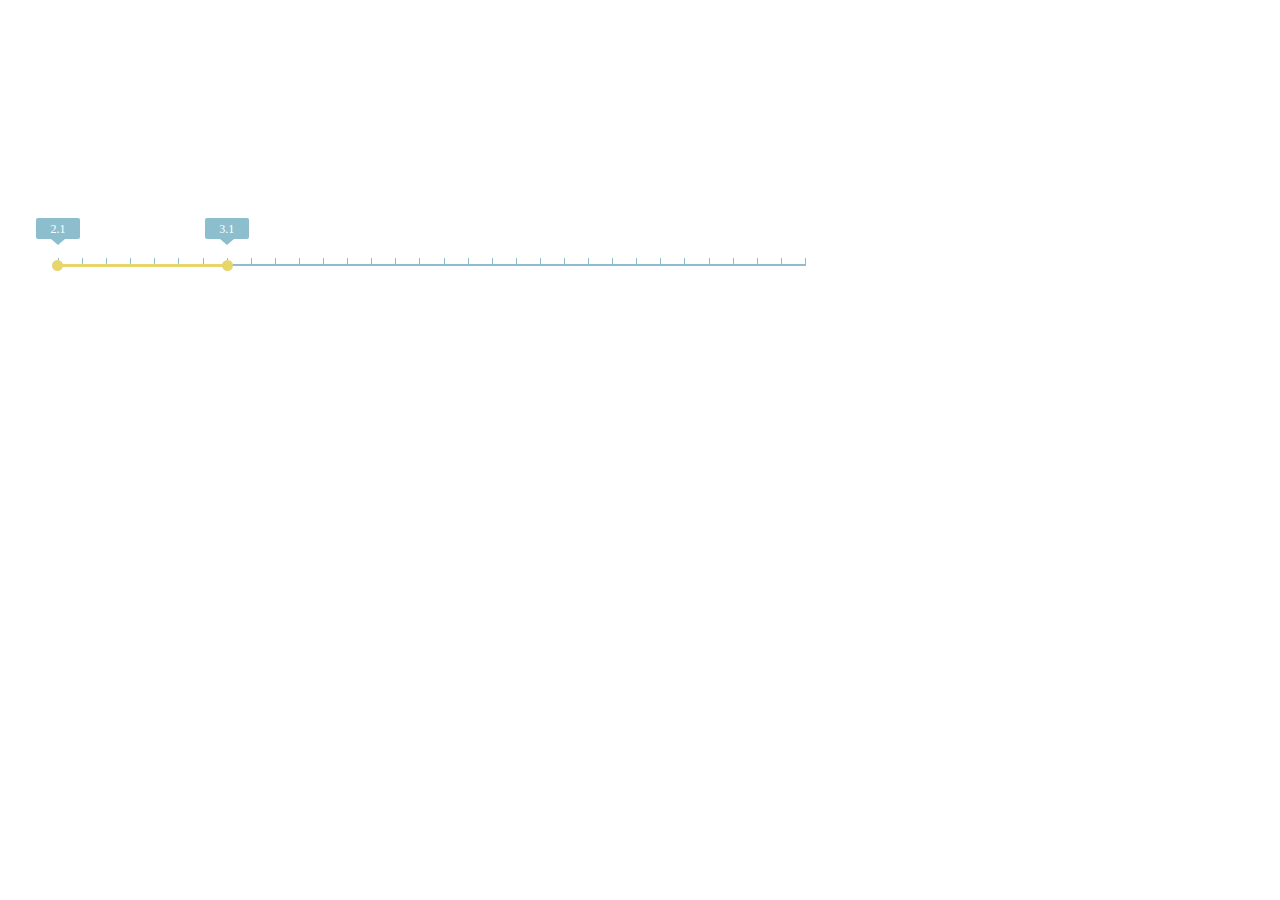
==== commit b7a2f262: "Restructure dragbar code" ====
--- a/index.html
+++ b/index.html
@@ -3,43 +3,39 @@
   <head>
     <meta charset="utf-8"/>
     <title>Range</title>
-    <link rel="stylesheet" href="style/style.css" type="text/css" />  
+    <!-- <link rel="stylesheet" href="style/style.css" type="text/css" />  -->
+    <link rel="stylesheet" href="style/style_new.css" type="text/css" /> 
 <!--     <link rel="stylesheet" href="style/selection.css" type="text/css" />  --> 
   </head>
   <body>
-    <div id="slider1" style="margin-top:0px;"></div>
     <div id="slider"></div>
-    
+<!--     <div id="slider1"></div> -->
     <script src="js/jquery.min.js"></script>
     <script src="js/dragbar.js"></script>
+    <script src="js/dragBar_new.js"></script>
     <script>
-      (function( $ , undefined ){
+      // (function( $ , undefined ){
 
-        new dragbar({
-          dragbarContainer: $('#slider'),
-          selectionStartDate: new Date(2013,0,1),
-          selectionEndDate: new Date(),
-          barBeginLength: 6,
-          onSelectionChange: function(selectedIndex,selectionDate){
-            console.log('selectionChange!!');
-          },
-          onBarChange: function(beginDate,endDate){
-            console.log('beginDate:' + new Date(beginDate) + " ,endDate:" + new Date(endDate));
-          }
-        });
+      //   var initData = new dragbar({
+      //     parent: $('#slider'),
+      //     selectionStartDate: new Date(2011,2,1),
+      //     selectionEndDate: new Date(),
+      //     barBeginLength: 6,
+      //     selectionChange: function(selectedIndex,selectionDate){
+      //       console.log('selectionChange!!');
+      //     },
+      //     barChange: function(beginDate,endDate,renderModal){
+      //       console.log('beginDate:' + new Date(beginDate) + " ,endDate:" + new Date(endDate) + ",renderModal:" + renderModal);
+      //     }
+      //   });
+      //   console.log(initData);
+      // }(jQuery))
 
-        var oneobj = (function(){
-          return function(){
-            this.getEvent = function(){ console.log(count); }
-          }
-        })();
-        oneobj.prototype.count = 1;
-        var obj1 = new oneobj(),
-            obj2 = new oneobj();
-        console.log(obj1.count);
-        // console.log(obj2);
-
-      }(jQuery))
+      var initData = new DragBar({
+        container: $('#slider'),
+        beginTime: new Date(2011,2,1),
+        endTime: new Date(2011,3,1)
+      });
     </script>
   </body>
 </html>--- a/style/style_new.css
+++ b/style/style_new.css
@@ -0,0 +1,294 @@
+ #slider{
+  /*width:569px;*/
+  width:748px;
+  margin-top:250px;
+  display: inline-block;
+  float: left;
+  position: relative;
+  margin-left:50px;
+  -moz-user-select:none;
+  -webkit-user-select:none;
+  user-select:none; 
+}
+.sundayCircleBox{
+  display:inline-block;
+  position:absolute;
+  height:6px;
+}
+.sundayCircle{
+  display:inline-block;
+  width: 11px;
+  height: 11px;
+  border-radius: 6px;
+  position: absolute;
+  left: -6px;
+  background-color: #8cbecd;
+  top:2px;
+}
+.sundayTag{
+  color: white;
+  font-size: 12px;
+  position: absolute;
+  color:#8cbecd;
+  bottom: -27px;
+}
+.lastSunday .sundayCircleBox{
+  right:0;
+}
+.lastSunday .sundayCircle{
+  left:-5px;
+  right:-6px;
+}
+.rangeSlider-arrow{
+  display: inline-block;
+  position: relative;
+  margin-left:15px;
+  float: left;
+  padding-top: 40px;
+  width:58px;
+  left: 569px;
+  top: -10px;
+  padding: 0;
+}
+.arrow{
+  background: url(../image/leftRightButton.png) no-repeat;
+  width: 25px;
+  height: 25px;
+  display: inline-block;
+  margin:5px 2px 0 2px;
+  top:-15px;
+  cursor: pointer;
+}
+.rightArrow{
+
+  left:-20px;
+  background-position: -25px -24px;
+}
+.rightArrow-disabled{
+  background-position: 0px 0px;
+}
+.leftArrow{
+
+  right: -40px;
+  background-position: -25px 0px;
+}
+.leftArrow-disabled{
+  background-position: 0px -24px;
+}
+.wrap{
+  display: inline-block;
+}
+#selectionWrap{
+  position: relative;
+/*  height:66px;*/
+  padding-left:7px;
+  left: 568px;
+  padding-top: 0;
+  top: -4px;
+}
+#selectionWrap select{
+  /*position: absolute;*/
+  display: none;
+  right:-60px;
+}
+.barWrap{
+  position:absolute;
+  height:9px;
+  top:0;
+  left:0;
+}
+.bar{
+  height:3px;
+  position: absolute;
+  /*background-color: #e8d66a;*/
+  bottom: -6px;
+  cursor: pointer;
+  z-index: 98;
+  padding: 6px 0;
+  width:100%;
+}
+.bar-inner{
+  background-color: #e8d66a;
+  height:3px;
+}
+.handle{
+  height:11px;
+  width:11px;
+  /*border-radius: 6px;*/
+  position: absolute;
+  /*background-color: #e8d66a;*/
+  bottom: -4px;
+  cursor: pointer;
+  z-index: 99;
+}
+.handle-inner{
+  height:11px;
+  width:11px;
+  border-radius: 6px;
+  background-color: #e8d66a;
+}
+.label-wrap {
+  position: relative;
+  min-width: 100px;
+}
+.handle-label{
+  background-color: #8cbecd;
+  width:44px;
+  height:21px;
+  position: absolute;
+  top:-40px;
+  border-radius: 2px;
+}
+.leftHandle-label {
+  left:-22px;
+}
+.rightHandle-label {
+  right:-22px;
+}
+.leftHandle-label-close{
+  right: 0px;
+  left: initial;
+}
+.rightHandle-label-close{
+  left: initial;
+}
+.leftHandle {
+  left: -6px;
+}
+.rightHandle {
+  right: -6px;
+}
+.label-triangle{
+  border: 7px solid transparent;
+  border-bottom: 0px;
+  border-top: 6px solid #8cbecd;
+  position: absolute;
+  bottom: -6px;
+  left: 15px;
+}
+.label-value{
+  height:9px;
+  width:34px;
+  padding: 4px 5px;
+  color: #fff;
+  text-align:center;
+  font-size:12px;
+}
+.handle-label{
+  /*display: none;*/
+}
+.arrowIsHovering{
+  width: 17px;
+  height: 17px;
+  background:url(../image/red-pot.png);
+  position: absolute;
+  left:-3px;
+  top:-3px;
+}
+.block{
+  float: left;
+}
+#scaleWarp{
+  position: absolute;
+}
+#rangeWrap{
+  position: absolute;
+  display: block;
+  width: 100%;
+  height:6px;
+  top: 6px;
+  left:0;
+}
+
+.selectionWrap{
+  position: relative;
+  -moz-user-select:none;
+  -webkit-user-select:none;
+  user-select:none; 
+}
+.selectButton{
+  background-color: #cbe5e2;
+  box-shadow: 1px 1px 2px #004a62;
+  display: inline-block;
+  opacity: 0.8;
+  width:65px;
+  height:21px;
+  cursor: pointer;
+}
+.selectLabel{
+  width:55px;
+  height:21px;
+  display:inline-block;
+  float:left;
+}
+.selectLabel-value{
+  color:#518789;
+  font-size: 12px;
+  padding:4px 0;
+  text-align:center;
+  height:14px;
+}
+.selectLabel-arr-wrap{
+  width:10px;
+  height:21px;
+  display:inline-block;
+  float: left;
+}
+.selectLabel-arr-inner{
+  margin: 7px 6px 7px -1px;
+  border: 4px solid transparent;
+  border-top: 0;
+  border-bottom: 5px solid #669999;
+}
+.selection-list-wrap{
+  background-color:rgba(140,190,205,0.45);
+  overflow: hidden;
+  display:inline-block;
+  width:65px;
+  height:144px;
+  position: absolute;
+  left:0;
+  /*bottom:21px;*/
+  display:none;
+}
+.selection-list{
+  position: relative;
+}
+.selection-list-inner{
+  position: absolute;
+  /*top:-60px;*/ 
+}
+.selection-list-item{
+  font-size:12px;
+  padding:5px 12px 5px 9px;
+  height:14px;
+  color:#fff;
+  cursor: pointer;
+}
+.selection-list-item-active{
+  background-color:rgba(140,190,205,0.45);
+}
+.selection-list-scroll{
+  height:144px;
+  width: 3px;
+  position: absolute;
+  right:0;
+  top:0;
+}
+.selection-list-scroll-inner{
+ 
+  height:60px;
+  position: absolute;
+  /*top: 30px;*/
+  right:0px;
+  width:3px;
+  padding-left: 9px;
+  cursor: pointer;
+}
+.selection-list-scroll-body{
+  background-color: #669999;
+  width:3px;
+  height:100%;
+  border-radius:4px;
+
+}